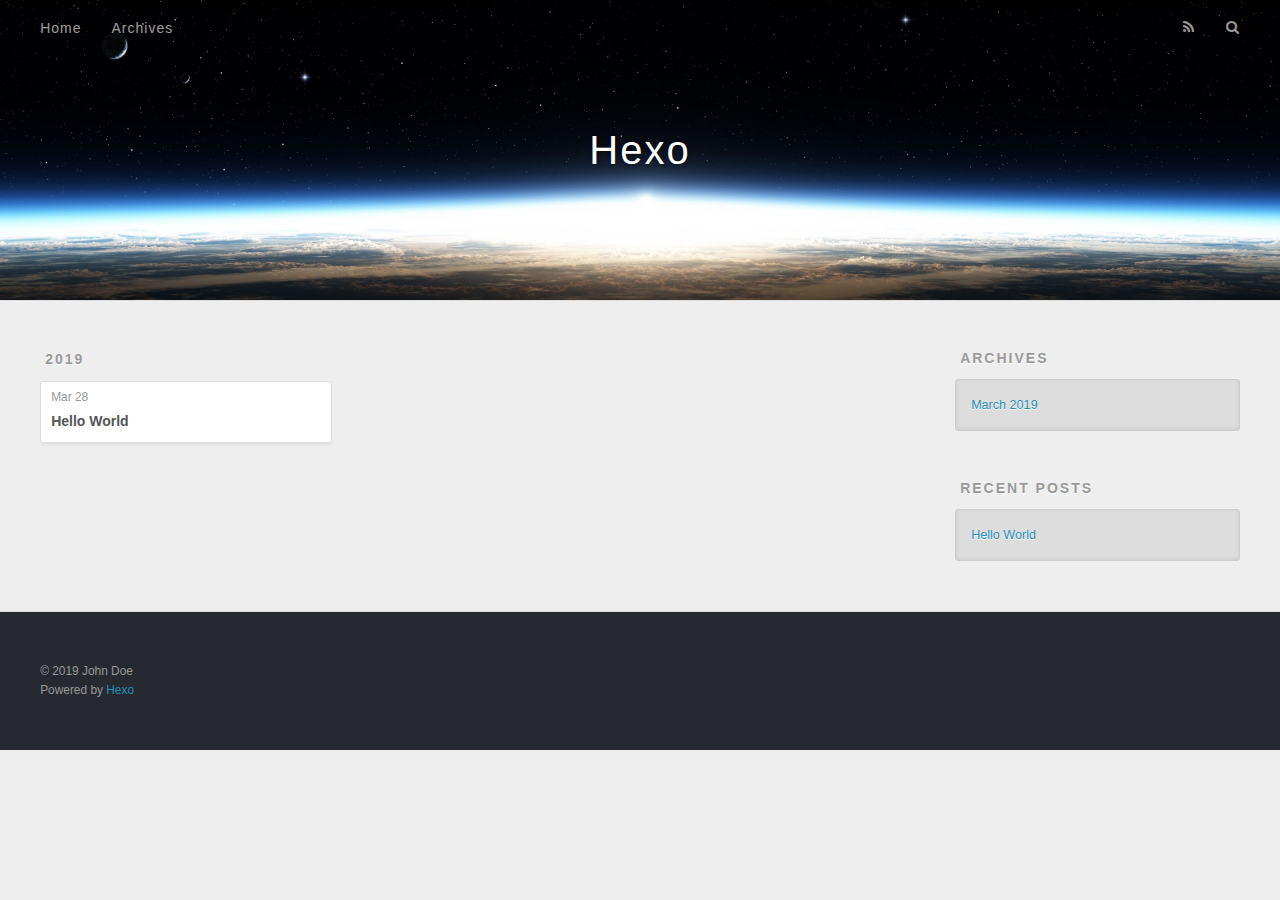
==== archives/index.html @ 934344df "Site updated: 2019-03-28 00:24:39" ====
<!DOCTYPE html>
<html>
<head><meta name="generator" content="Hexo 3.8.0">
  <meta charset="utf-8">
  

  
  <title>Archives | Hexo</title>
  <meta name="viewport" content="width=device-width, initial-scale=1, maximum-scale=1">
  <meta property="og:type" content="website">
<meta property="og:title" content="Hexo">
<meta property="og:url" content="http://yoursite.com/archives/index.html">
<meta property="og:site_name" content="Hexo">
<meta property="og:locale" content="default">
<meta name="twitter:card" content="summary">
<meta name="twitter:title" content="Hexo">
  
    <link rel="alternate" href="/atom.xml" title="Hexo" type="application/atom+xml">
  
  
    <link rel="icon" href="/favicon.png">
  
  
    <link href="//fonts.googleapis.com/css?family=Source+Code+Pro" rel="stylesheet" type="text/css">
  
  <link rel="stylesheet" href="/css/style.css">
</head>
</html>
<body>
  <div id="container">
    <div id="wrap">
      <header id="header">
  <div id="banner"></div>
  <div id="header-outer" class="outer">
    <div id="header-title" class="inner">
      <h1 id="logo-wrap">
        <a href="/" id="logo">Hexo</a>
      </h1>
      
    </div>
    <div id="header-inner" class="inner">
      <nav id="main-nav">
        <a id="main-nav-toggle" class="nav-icon"></a>
        
          <a class="main-nav-link" href="/">Home</a>
        
          <a class="main-nav-link" href="/archives">Archives</a>
        
      </nav>
      <nav id="sub-nav">
        
          <a id="nav-rss-link" class="nav-icon" href="/atom.xml" title="RSS Feed"></a>
        
        <a id="nav-search-btn" class="nav-icon" title="Search"></a>
      </nav>
      <div id="search-form-wrap">
        <form action="//google.com/search" method="get" accept-charset="UTF-8" class="search-form"><input type="search" name="q" class="search-form-input" placeholder="Search"><button type="submit" class="search-form-submit">&#xF002;</button><input type="hidden" name="sitesearch" value="http://yoursite.com"></form>
      </div>
    </div>
  </div>
</header>
      <div class="outer">
        <section id="main">
  
  
    
    
      
      
      <section class="archives-wrap">
        <div class="archive-year-wrap">
          <a href="/archives/2019" class="archive-year">2019</a>
        </div>
        <div class="archives">
    
    <article class="archive-article archive-type-post">
  <div class="archive-article-inner">
    <header class="archive-article-header">
      <a href="/2019/03/28/hello-world/" class="archive-article-date">
  <time datetime="2019-03-27T16:12:36.417Z" itemprop="datePublished">Mar 28</time>
</a>
      
  
    <h1 itemprop="name">
      <a class="archive-article-title" href="/2019/03/28/hello-world/">Hello World</a>
    </h1>
  

    </header>
  </div>
</article>
  
  
    </div></section>
  


</section>
        
          <aside id="sidebar">
  
    

  
    

  
    
  
    
  <div class="widget-wrap">
    <h3 class="widget-title">Archives</h3>
    <div class="widget">
      <ul class="archive-list"><li class="archive-list-item"><a class="archive-list-link" href="/archives/2019/03/">March 2019</a></li></ul>
    </div>
  </div>


  
    
  <div class="widget-wrap">
    <h3 class="widget-title">Recent Posts</h3>
    <div class="widget">
      <ul>
        
          <li>
            <a href="/2019/03/28/hello-world/">Hello World</a>
          </li>
        
      </ul>
    </div>
  </div>

  
</aside>
        
      </div>
      <footer id="footer">
  
  <div class="outer">
    <div id="footer-info" class="inner">
      &copy; 2019 John Doe<br>
      Powered by <a href="http://hexo.io/" target="_blank">Hexo</a>
    </div>
  </div>
</footer>
    </div>
    <nav id="mobile-nav">
  
    <a href="/" class="mobile-nav-link">Home</a>
  
    <a href="/archives" class="mobile-nav-link">Archives</a>
  
</nav>
    

<script src="//ajax.googleapis.com/ajax/libs/jquery/2.0.3/jquery.min.js"></script>


  <link rel="stylesheet" href="/fancybox/jquery.fancybox.css">
  <script src="/fancybox/jquery.fancybox.pack.js"></script>


<script src="/js/script.js"></script>



  </div>
</body>
</html>
---- css/style.css ----
body {
  width: 100%;
}
body:before,
body:after {
  content: "";
  display: table;
}
body:after {
  clear: both;
}
html,
body,
div,
span,
applet,
object,
iframe,
h1,
h2,
h3,
h4,
h5,
h6,
p,
blockquote,
pre,
a,
abbr,
acronym,
address,
big,
cite,
code,
del,
dfn,
em,
img,
ins,
kbd,
q,
s,
samp,
small,
strike,
strong,
sub,
sup,
tt,
var,
dl,
dt,
dd,
ol,
ul,
li,
fieldset,
form,
label,
legend,
table,
caption,
tbody,
tfoot,
thead,
tr,
th,
td {
  margin: 0;
  padding: 0;
  border: 0;
  outline: 0;
  font-weight: inherit;
  font-style: inherit;
  font-family: inherit;
  font-size: 100%;
  vertical-align: baseline;
}
body {
  line-height: 1;
  color: #000;
  background: #fff;
}
ol,
ul {
  list-style: none;
}
table {
  border-collapse: separate;
  border-spacing: 0;
  vertical-align: middle;
}
caption,
th,
td {
  text-align: left;
  font-weight: normal;
  vertical-align: middle;
}
a img {
  border: none;
}
input,
button {
  margin: 0;
  padding: 0;
}
input::-moz-focus-inner,
button::-moz-focus-inner {
  border: 0;
  padding: 0;
}
@font-face {
  font-family: FontAwesome;
  font-style: normal;
  font-weight: normal;
  src: url("fonts/fontawesome-webfont.eot?v=#4.0.3");
  src: url("fonts/fontawesome-webfont.eot?#iefix&v=#4.0.3") format("embedded-opentype"), url("fonts/fontawesome-webfont.woff?v=#4.0.3") format("woff"), url("fonts/fontawesome-webfont.ttf?v=#4.0.3") format("truetype"), url("fonts/fontawesome-webfont.svg#fontawesomeregular?v=#4.0.3") format("svg");
}
html,
body,
#container {
  height: 100%;
}
body {
  background: #eee;
  font: 14px -apple-system, BlinkMacSystemFont, "Segoe UI", "Roboto", "Oxygen", "Ubuntu", "Cantarell", "Fira Sans", "Droid Sans", "Helvetica Neue", sans-serif;
  -webkit-text-size-adjust: 100%;
}
.outer {
  max-width: 1220px;
  margin: 0 auto;
  padding: 0 20px;
}
.outer:before,
.outer:after {
  content: "";
  display: table;
}
.outer:after {
  clear: both;
}
.inner {
  display: inline;
  float: left;
  width: 98.33333333333333%;
  margin: 0 0.833333333333333%;
}
.left,
.alignleft {
  float: left;
}
.right,
.alignright {
  float: right;
}
.clear {
  clear: both;
}
#container {
  position: relative;
}
.mobile-nav-on {
  overflow: hidden;
}
#wrap {
  height: 100%;
  width: 100%;
  position: absolute;
  top: 0;
  left: 0;
  -webkit-transition: 0.2s ease-out;
  -moz-transition: 0.2s ease-out;
  -ms-transition: 0.2s ease-out;
  transition: 0.2s ease-out;
  z-index: 1;
  background: #eee;
}
.mobile-nav-on #wrap {
  left: 280px;
}
@media screen and (min-width: 768px) {
  #main {
    display: inline;
    float: left;
    width: 73.33333333333333%;
    margin: 0 0.833333333333333%;
  }
}
.article-date,
.article-category-link,
.archive-year,
.widget-title {
  text-decoration: none;
  text-transform: uppercase;
  letter-spacing: 2px;
  color: #999;
  margin-bottom: 1em;
  margin-left: 5px;
  line-height: 1em;
  text-shadow: 0 1px #fff;
  font-weight: bold;
}
.article-inner,
.archive-article-inner {
  background: #fff;
  -webkit-box-shadow: 1px 2px 3px #ddd;
  box-shadow: 1px 2px 3px #ddd;
  border: 1px solid #ddd;
  border-radius: 3px;
}
.article-entry h1,
.widget h1 {
  font-size: 2em;
}
.article-entry h2,
.widget h2 {
  font-size: 1.5em;
}
.article-entry h3,
.widget h3 {
  font-size: 1.3em;
}
.article-entry h4,
.widget h4 {
  font-size: 1.2em;
}
.article-entry h5,
.widget h5 {
  font-size: 1em;
}
.article-entry h6,
.widget h6 {
  font-size: 1em;
  color: #999;
}
.article-entry hr,
.widget hr {
  border: 1px dashed #ddd;
}
.article-entry strong,
.widget strong {
  font-weight: bold;
}
.article-entry em,
.widget em,
.article-entry cite,
.widget cite {
  font-style: italic;
}
.article-entry sup,
.widget sup,
.article-entry sub,
.widget sub {
  font-size: 0.75em;
  line-height: 0;
  position: relative;
  vertical-align: baseline;
}
.article-entry sup,
.widget sup {
  top: -0.5em;
}
.article-entry sub,
.widget sub {
  bottom: -0.2em;
}
.article-entry small,
.widget small {
  font-size: 0.85em;
}
.article-entry acronym,
.widget acronym,
.article-entry abbr,
.widget abbr {
  border-bottom: 1px dotted;
}
.article-entry ul,
.widget ul,
.article-entry ol,
.widget ol,
.article-entry dl,
.widget dl {
  margin: 0 20px;
  line-height: 1.6em;
}
.article-entry ul ul,
.widget ul ul,
.article-entry ol ul,
.widget ol ul,
.article-entry ul ol,
.widget ul ol,
.article-entry ol ol,
.widget ol ol {
  margin-top: 0;
  margin-bottom: 0;
}
.article-entry ul,
.widget ul {
  list-style: disc;
}
.article-entry ol,
.widget ol {
  list-style: decimal;
}
.article-entry dt,
.widget dt {
  font-weight: bold;
}
#header {
  height: 300px;
  position: relative;
  border-bottom: 1px solid #ddd;
}
#header:before,
#header:after {
  content: "";
  position: absolute;
  left: 0;
  right: 0;
  height: 40px;
}
#header:before {
  top: 0;
  background: -webkit-linear-gradient(rgba(0,0,0,0.2), transparent);
  background: -moz-linear-gradient(rgba(0,0,0,0.2), transparent);
  background: -ms-linear-gradient(rgba(0,0,0,0.2), transparent);
  background: linear-gradient(rgba(0,0,0,0.2), transparent);
}
#header:after {
  bottom: 0;
  background: -webkit-linear-gradient(transparent, rgba(0,0,0,0.2));
  background: -moz-linear-gradient(transparent, rgba(0,0,0,0.2));
  background: -ms-linear-gradient(transparent, rgba(0,0,0,0.2));
  background: linear-gradient(transparent, rgba(0,0,0,0.2));
}
#header-outer {
  height: 100%;
  position: relative;
}
#header-inner {
  position: relative;
  overflow: hidden;
}
#banner {
  position: absolute;
  top: 0;
  left: 0;
  width: 100%;
  height: 100%;
  background: url("images/banner.jpg") center #000;
  -webkit-background-size: cover;
  -moz-background-size: cover;
  background-size: cover;
  z-index: -1;
}
#header-title {
  text-align: center;
  height: 40px;
  position: absolute;
  top: 50%;
  left: 0;
  margin-top: -20px;
}
#logo,
#subtitle {
  text-decoration: none;
  color: #fff;
  font-weight: 300;
  text-shadow: 0 1px 4px rgba(0,0,0,0.3);
}
#logo {
  font-size: 40px;
  line-height: 40px;
  letter-spacing: 2px;
}
#subtitle {
  font-size: 16px;
  line-height: 16px;
  letter-spacing: 1px;
}
#subtitle-wrap {
  margin-top: 16px;
}
#main-nav {
  float: left;
  margin-left: -15px;
}
.nav-icon,
.main-nav-link {
  float: left;
  color: #fff;
  opacity: 0.6;
  text-decoration: none;
  text-shadow: 0 1px rgba(0,0,0,0.2);
  -webkit-transition: opacity 0.2s;
  -moz-transition: opacity 0.2s;
  -ms-transition: opacity 0.2s;
  transition: opacity 0.2s;
  display: block;
  padding: 20px 15px;
}
.nav-icon:hover,
.main-nav-link:hover {
  opacity: 1;
}
.nav-icon {
  font-family: FontAwesome;
  text-align: center;
  font-size: 14px;
  width: 14px;
  height: 14px;
  padding: 20px 15px;
  position: relative;
  cursor: pointer;
}
.main-nav-link {
  font-weight: 300;
  letter-spacing: 1px;
}
@media screen and (max-width: 479px) {
  .main-nav-link {
    display: none;
  }
}
#main-nav-toggle {
  display: none;
}
#main-nav-toggle:before {
  content: "\f0c9";
}
@media screen and (max-width: 479px) {
  #main-nav-toggle {
    display: block;
  }
}
#sub-nav {
  float: right;
  margin-right: -15px;
}
#nav-rss-link:before {
  content: "\f09e";
}
#nav-search-btn:before {
  content: "\f002";
}
#search-form-wrap {
  position: absolute;
  top: 15px;
  width: 150px;
  height: 30px;
  right: -150px;
  opacity: 0;
  -webkit-transition: 0.2s ease-out;
  -moz-transition: 0.2s ease-out;
  -ms-transition: 0.2s ease-out;
  transition: 0.2s ease-out;
}
#search-form-wrap.on {
  opacity: 1;
  right: 0;
}
@media screen and (max-width: 479px) {
  #search-form-wrap {
    width: 100%;
    right: -100%;
  }
}
.search-form {
  position: absolute;
  top: 0;
  left: 0;
  right: 0;
  background: #fff;
  padding: 5px 15px;
  border-radius: 15px;
  -webkit-box-shadow: 0 0 10px rgba(0,0,0,0.3);
  box-shadow: 0 0 10px rgba(0,0,0,0.3);
}
.search-form-input {
  border: none;
  background: none;
  color: #555;
  width: 100%;
  font: 13px -apple-system, BlinkMacSystemFont, "Segoe UI", "Roboto", "Oxygen", "Ubuntu", "Cantarell", "Fira Sans", "Droid Sans", "Helvetica Neue", sans-serif;
  outline: none;
}
.search-form-input::-webkit-search-results-decoration,
.search-form-input::-webkit-search-cancel-button {
  -webkit-appearance: none;
}
.search-form-submit {
  position: absolute;
  top: 50%;
  right: 10px;
  margin-top: -7px;
  font: 13px FontAwesome;
  border: none;
  background: none;
  color: #bbb;
  cursor: pointer;
}
.search-form-submit:hover,
.search-form-submit:focus {
  color: #777;
}
.article {
  margin: 50px 0;
}
.article-inner {
  overflow: hidden;
}
.article-meta:before,
.article-meta:after {
  content: "";
  display: table;
}
.article-meta:after {
  clear: both;
}
.article-date {
  float: left;
}
.article-category {
  float: left;
  line-height: 1em;
  color: #ccc;
  text-shadow: 0 1px #fff;
  margin-left: 8px;
}
.article-category:before {
  content: "\2022";
}
.article-category-link {
  margin: 0 12px 1em;
}
.article-header {
  padding: 20px 20px 0;
}
.article-title {
  text-decoration: none;
  font-size: 2em;
  font-weight: bold;
  color: #555;
  line-height: 1.1em;
  -webkit-transition: color 0.2s;
  -moz-transition: color 0.2s;
  -ms-transition: color 0.2s;
  transition: color 0.2s;
}
a.article-title:hover {
  color: #258fb8;
}
.article-entry {
  color: #555;
  padding: 0 20px;
}
.article-entry:before,
.article-entry:after {
  content: "";
  display: table;
}
.article-entry:after {
  clear: both;
}
.article-entry p,
.article-entry table {
  line-height: 1.6em;
  margin: 1.6em 0;
}
.article-entry h1,
.article-entry h2,
.article-entry h3,
.article-entry h4,
.article-entry h5,
.article-entry h6 {
  font-weight: bold;
}
.article-entry h1,
.article-entry h2,
.article-entry h3,
.article-entry h4,
.article-entry h5,
.article-entry h6 {
  line-height: 1.1em;
  margin: 1.1em 0;
}
.article-entry a {
  color: #258fb8;
  text-decoration: none;
}
.article-entry a:hover {
  text-decoration: underline;
}
.article-entry ul,
.article-entry ol,
.article-entry dl {
  margin-top: 1.6em;
  margin-bottom: 1.6em;
}
.article-entry img,
.article-entry video {
  max-width: 100%;
  height: auto;
  display: block;
  margin: auto;
}
.article-entry iframe {
  border: none;
}
.article-entry table {
  width: 100%;
  border-collapse: collapse;
  border-spacing: 0;
}
.article-entry th {
  font-weight: bold;
  border-bottom: 3px solid #ddd;
  padding-bottom: 0.5em;
}
.article-entry td {
  border-bottom: 1px solid #ddd;
  padding: 10px 0;
}
.article-entry blockquote {
  font-family: Georgia, "Times New Roman", serif;
  font-size: 1.4em;
  margin: 1.6em 20px;
  text-align: center;
}
.article-entry blockquote footer {
  font-size: 14px;
  margin: 1.6em 0;
  font-family: -apple-system, BlinkMacSystemFont, "Segoe UI", "Roboto", "Oxygen", "Ubuntu", "Cantarell", "Fira Sans", "Droid Sans", "Helvetica Neue", sans-serif;
}
.article-entry blockquote footer cite:before {
  content: "—";
  padding: 0 0.5em;
}
.article-entry .pullquote {
  text-align: left;
  width: 45%;
  margin: 0;
}
.article-entry .pullquote.left {
  margin-left: 0.5em;
  margin-right: 1em;
}
.article-entry .pullquote.right {
  margin-right: 0.5em;
  margin-left: 1em;
}
.article-entry .caption {
  color: #999;
  display: block;
  font-size: 0.9em;
  margin-top: 0.5em;
  position: relative;
  text-align: center;
}
.article-entry .video-container {
  position: relative;
  padding-top: 56.25%;
  height: 0;
  overflow: hidden;
}
.article-entry .video-container iframe,
.article-entry .video-container object,
.article-entry .video-container embed {
  position: absolute;
  top: 0;
  left: 0;
  width: 100%;
  height: 100%;
  margin-top: 0;
}
.article-more-link a {
  display: inline-block;
  line-height: 1em;
  padding: 6px 15px;
  border-radius: 15px;
  background: #eee;
  color: #999;
  text-shadow: 0 1px #fff;
  text-decoration: none;
}
.article-more-link a:hover {
  background: #258fb8;
  color: #fff;
  text-decoration: none;
  text-shadow: 0 1px #1e7293;
}
.article-footer {
  font-size: 0.85em;
  line-height: 1.6em;
  border-top: 1px solid #ddd;
  padding-top: 1.6em;
  margin: 0 20px 20px;
}
.article-footer:before,
.article-footer:after {
  content: "";
  display: table;
}
.article-footer:after {
  clear: both;
}
.article-footer a {
  color: #999;
  text-decoration: none;
}
.article-footer a:hover {
  color: #555;
}
.article-tag-list-item {
  float: left;
  margin-right: 10px;
}
.article-tag-list-link:before {
  content: "#";
}
.article-comment-link {
  float: right;
}
.article-comment-link:before {
  content: "\f075";
  font-family: FontAwesome;
  padding-right: 8px;
}
.article-share-link {
  cursor: pointer;
  float: right;
  margin-left: 20px;
}
.article-share-link:before {
  content: "\f064";
  font-family: FontAwesome;
  padding-right: 6px;
}
#article-nav {
  position: relative;
}
#article-nav:before,
#article-nav:after {
  content: "";
  display: table;
}
#article-nav:after {
  clear: both;
}
@media screen and (min-width: 768px) {
  #article-nav {
    margin: 50px 0;
  }
  #article-nav:before {
    width: 8px;
    height: 8px;
    position: absolute;
    top: 50%;
    left: 50%;
    margin-top: -4px;
    margin-left: -4px;
    content: "";
    border-radius: 50%;
    background: #ddd;
    -webkit-box-shadow: 0 1px 2px #fff;
    box-shadow: 0 1px 2px #fff;
  }
}
.article-nav-link-wrap {
  text-decoration: none;
  text-shadow: 0 1px #fff;
  color: #999;
  -webkit-box-sizing: border-box;
  -moz-box-sizing: border-box;
  box-sizing: border-box;
  margin-top: 50px;
  text-align: center;
  display: block;
}
.article-nav-link-wrap:hover {
  color: #555;
}
@media screen and (min-width: 768px) {
  .article-nav-link-wrap {
    width: 50%;
    margin-top: 0;
  }
}
@media screen and (min-width: 768px) {
  #article-nav-newer {
    float: left;
    text-align: right;
    padding-right: 20px;
  }
}
@media screen and (min-width: 768px) {
  #article-nav-older {
    float: right;
    text-align: left;
    padding-left: 20px;
  }
}
.article-nav-caption {
  text-transform: uppercase;
  letter-spacing: 2px;
  color: #ddd;
  line-height: 1em;
  font-weight: bold;
}
#article-nav-newer .article-nav-caption {
  margin-right: -2px;
}
.article-nav-title {
  font-size: 0.85em;
  line-height: 1.6em;
  margin-top: 0.5em;
}
.article-share-box {
  position: absolute;
  display: none;
  background: #fff;
  -webkit-box-shadow: 1px 2px 10px rgba(0,0,0,0.2);
  box-shadow: 1px 2px 10px rgba(0,0,0,0.2);
  border-radius: 3px;
  margin-left: -145px;
  overflow: hidden;
  z-index: 1;
}
.article-share-box.on {
  display: block;
}
.article-share-input {
  width: 100%;
  background: none;
  -webkit-box-sizing: border-box;
  -moz-box-sizing: border-box;
  box-sizing: border-box;
  font: 14px -apple-system, BlinkMacSystemFont, "Segoe UI", "Roboto", "Oxygen", "Ubuntu", "Cantarell", "Fira Sans", "Droid Sans", "Helvetica Neue", sans-serif;
  padding: 0 15px;
  color: #555;
  outline: none;
  border: 1px solid #ddd;
  border-radius: 3px 3px 0 0;
  height: 36px;
  line-height: 36px;
}
.article-share-links {
  background: #eee;
}
.article-share-links:before,
.article-share-links:after {
  content: "";
  display: table;
}
.article-share-links:after {
  clear: both;
}
.article-share-twitter,
.article-share-facebook,
.article-share-pinterest,
.article-share-google {
  width: 50px;
  height: 36px;
  display: block;
  float: left;
  position: relative;
  color: #999;
  text-shadow: 0 1px #fff;
}
.article-share-twitter:before,
.article-share-facebook:before,
.article-share-pinterest:before,
.article-share-google:before {
  font-size: 20px;
  font-family: FontAwesome;
  width: 20px;
  height: 20px;
  position: absolute;
  top: 50%;
  left: 50%;
  margin-top: -10px;
  margin-left: -10px;
  text-align: center;
}
.article-share-twitter:hover,
.article-share-facebook:hover,
.article-share-pinterest:hover,
.article-share-google:hover {
  color: #fff;
}
.article-share-twitter:before {
  content: "\f099";
}
.article-share-twitter:hover {
  background: #00aced;
  text-shadow: 0 1px #008abe;
}
.article-share-facebook:before {
  content: "\f09a";
}
.article-share-facebook:hover {
  background: #3b5998;
  text-shadow: 0 1px #2f477a;
}
.article-share-pinterest:before {
  content: "\f0d2";
}
.article-share-pinterest:hover {
  background: #cb2027;
  text-shadow: 0 1px #a21a1f;
}
.article-share-google:before {
  content: "\f0d5";
}
.article-share-google:hover {
  background: #dd4b39;
  text-shadow: 0 1px #be3221;
}
.article-gallery {
  background: #000;
  position: relative;
}
.article-gallery-photos {
  position: relative;
  overflow: hidden;
}
.article-gallery-img {
  display: none;
  max-width: 100%;
}
.article-gallery-img:first-child {
  display: block;
}
.article-gallery-img.loaded {
  position: absolute;
  display: block;
}
.article-gallery-img img {
  display: block;
  max-width: 100%;
  margin: 0 auto;
}
#comments {
  background: #fff;
  -webkit-box-shadow: 1px 2px 3px #ddd;
  box-shadow: 1px 2px 3px #ddd;
  padding: 20px;
  border: 1px solid #ddd;
  border-radius: 3px;
  margin: 50px 0;
}
#comments a {
  color: #258fb8;
}
.archives-wrap {
  margin: 50px 0;
}
.archives:before,
.archives:after {
  content: "";
  display: table;
}
.archives:after {
  clear: both;
}
.archive-year-wrap {
  margin-bottom: 1em;
}
.archives {
  -webkit-column-gap: 10px;
  -moz-column-gap: 10px;
  column-gap: 10px;
}
@media screen and (min-width: 480px) and (max-width: 767px) {
  .archives {
    -webkit-column-count: 2;
    -moz-column-count: 2;
    column-count: 2;
  }
}
@media screen and (min-width: 768px) {
  .archives {
    -webkit-column-count: 3;
    -moz-column-count: 3;
    column-count: 3;
  }
}
.archive-article {
  -webkit-column-break-inside: avoid;
  page-break-inside: avoid;
  overflow: hidden;
  break-inside: avoid-column;
}
.archive-article-inner {
  padding: 10px;
  margin-bottom: 15px;
}
.archive-article-title {
  text-decoration: none;
  font-weight: bold;
  color: #555;
  -webkit-transition: color 0.2s;
  -moz-transition: color 0.2s;
  -ms-transition: color 0.2s;
  transition: color 0.2s;
  line-height: 1.6em;
}
.archive-article-title:hover {
  color: #258fb8;
}
.archive-article-footer {
  margin-top: 1em;
}
.archive-article-date {
  color: #999;
  text-decoration: none;
  font-size: 0.85em;
  line-height: 1em;
  margin-bottom: 0.5em;
  display: block;
}
#page-nav {
  margin: 50px auto;
  background: #fff;
  -webkit-box-shadow: 1px 2px 3px #ddd;
  box-shadow: 1px 2px 3px #ddd;
  border: 1px solid #ddd;
  border-radius: 3px;
  text-align: center;
  color: #999;
  overflow: hidden;
}
#page-nav:before,
#page-nav:after {
  content: "";
  display: table;
}
#page-nav:after {
  clear: both;
}
#page-nav a,
#page-nav span {
  padding: 10px 20px;
  line-height: 1;
  height: 2ex;
}
#page-nav a {
  color: #999;
  text-decoration: none;
}
#page-nav a:hover {
  background: #999;
  color: #fff;
}
#page-nav .prev {
  float: left;
}
#page-nav .next {
  float: right;
}
#page-nav .page-number {
  display: inline-block;
}
@media screen and (max-width: 479px) {
  #page-nav .page-number {
    display: none;
  }
}
#page-nav .current {
  color: #555;
  font-weight: bold;
}
#page-nav .space {
  color: #ddd;
}
#footer {
  background: #262a30;
  padding: 50px 0;
  border-top: 1px solid #ddd;
  color: #999;
}
#footer a {
  color: #258fb8;
  text-decoration: none;
}
#footer a:hover {
  text-decoration: underline;
}
#footer-info {
  line-height: 1.6em;
  font-size: 0.85em;
}
.article-entry pre,
.article-entry .highlight {
  background: #2d2d2d;
  margin: 0 -20px;
  padding: 15px 20px;
  border-style: solid;
  border-color: #ddd;
  border-width: 1px 0;
  overflow: auto;
  color: #ccc;
  line-height: 22.400000000000002px;
}
.article-entry .highlight .gutter pre,
.article-entry .gist .gist-file .gist-data .line-numbers {
  color: #666;
  font-size: 0.85em;
}
.article-entry pre,
.article-entry code {
  font-family: "Source Code Pro", Consolas, Monaco, Menlo, Consolas, monospace;
}
.article-entry code {
  background: #eee;
  text-shadow: 0 1px #fff;
  padding: 0 0.3em;
}
.article-entry pre code {
  background: none;
  text-shadow: none;
  padding: 0;
}
.article-entry .highlight pre {
  border: none;
  margin: 0;
  padding: 0;
}
.article-entry .highlight table {
  margin: 0;
  width: auto;
}
.article-entry .highlight td {
  border: none;
  padding: 0;
}
.article-entry .highlight figcaption {
  font-size: 0.85em;
  color: #999;
  line-height: 1em;
  margin-bottom: 1em;
}
.article-entry .highlight figcaption:before,
.article-entry .highlight figcaption:after {
  content: "";
  display: table;
}
.article-entry .highlight figcaption:after {
  clear: both;
}
.article-entry .highlight figcaption a {
  float: right;
}
.article-entry .highlight .gutter pre {
  text-align: right;
  padding-right: 20px;
}
.article-entry .highlight .line {
  height: 22.400000000000002px;
}
.article-entry .highlight .line.marked {
  background: #515151;
}
.article-entry .gist {
  margin: 0 -20px;
  border-style: solid;
  border-color: #ddd;
  border-width: 1px 0;
  background: #2d2d2d;
  padding: 15px 20px 15px 0;
}
.article-entry .gist .gist-file {
  border: none;
  font-family: "Source Code Pro", Consolas, Monaco, Menlo, Consolas, monospace;
  margin: 0;
}
.article-entry .gist .gist-file .gist-data {
  background: none;
  border: none;
}
.article-entry .gist .gist-file .gist-data .line-numbers {
  background: none;
  border: none;
  padding: 0 20px 0 0;
}
.article-entry .gist .gist-file .gist-data .line-data {
  padding: 0 !important;
}
.article-entry .gist .gist-file .highlight {
  margin: 0;
  padding: 0;
  border: none;
}
.article-entry .gist .gist-file .gist-meta {
  background: #2d2d2d;
  color: #999;
  font: 0.85em -apple-system, BlinkMacSystemFont, "Segoe UI", "Roboto", "Oxygen", "Ubuntu", "Cantarell", "Fira Sans", "Droid Sans", "Helvetica Neue", sans-serif;
  text-shadow: 0 0;
  padding: 0;
  margin-top: 1em;
  margin-left: 20px;
}
.article-entry .gist .gist-file .gist-meta a {
  color: #258fb8;
  font-weight: normal;
}
.article-entry .gist .gist-file .gist-meta a:hover {
  text-decoration: underline;
}
pre .comment,
pre .title {
  color: #999;
}
pre .variable,
pre .attribute,
pre .tag,
pre .regexp,
pre .ruby .constant,
pre .xml .tag .title,
pre .xml .pi,
pre .xml .doctype,
pre .html .doctype,
pre .css .id,
pre .css .class,
pre .css .pseudo {
  color: #f2777a;
}
pre .number,
pre .preprocessor,
pre .built_in,
pre .literal,
pre .params,
pre .constant {
  color: #f99157;
}
pre .class,
pre .ruby .class .title,
pre .css .rules .attribute {
  color: #9c9;
}
pre .string,
pre .value,
pre .inheritance,
pre .header,
pre .ruby .symbol,
pre .xml .cdata {
  color: #9c9;
}
pre .css .hexcolor {
  color: #6cc;
}
pre .function,
pre .python .decorator,
pre .python .title,
pre .ruby .function .title,
pre .ruby .title .keyword,
pre .perl .sub,
pre .javascript .title,
pre .coffeescript .title {
  color: #69c;
}
pre .keyword,
pre .javascript .function {
  color: #c9c;
}
@media screen and (max-width: 479px) {
  #mobile-nav {
    position: absolute;
    top: 0;
    left: 0;
    width: 280px;
    height: 100%;
    background: #191919;
    border-right: 1px solid #fff;
  }
}
@media screen and (max-width: 479px) {
  .mobile-nav-link {
    display: block;
    color: #999;
    text-decoration: none;
    padding: 15px 20px;
    font-weight: bold;
  }
  .mobile-nav-link:hover {
    color: #fff;
  }
}
@media screen and (min-width: 768px) {
  #sidebar {
    display: inline;
    float: left;
    width: 23.333333333333332%;
    margin: 0 0.833333333333333%;
  }
}
.widget-wrap {
  margin: 50px 0;
}
.widget {
  color: #777;
  text-shadow: 0 1px #fff;
  background: #ddd;
  -webkit-box-shadow: 0 -1px 4px #ccc inset;
  box-shadow: 0 -1px 4px #ccc inset;
  border: 1px solid #ccc;
  padding: 15px;
  border-radius: 3px;
}
.widget a {
  color: #258fb8;
  text-decoration: none;
}
.widget a:hover {
  text-decoration: underline;
}
.widget ul ul,
.widget ol ul,
.widget dl ul,
.widget ul ol,
.widget ol ol,
.widget dl ol,
.widget ul dl,
.widget ol dl,
.widget dl dl {
  margin-left: 15px;
  list-style: disc;
}
.widget {
  line-height: 1.6em;
  word-wrap: break-word;
  font-size: 0.9em;
}
.widget ul,
.widget ol {
  list-style: none;
  margin: 0;
}
.widget ul ul,
.widget ol ul,
.widget ul ol,
.widget ol ol {
  margin: 0 20px;
}
.widget ul ul,
.widget ol ul {
  list-style: disc;
}
.widget ul ol,
.widget ol ol {
  list-style: decimal;
}
.category-list-count,
.tag-list-count,
.archive-list-count {
  padding-left: 5px;
  color: #999;
  font-size: 0.85em;
}
.category-list-count:before,
.tag-list-count:before,
.archive-list-count:before {
  content: "(";
}
.category-list-count:after,
.tag-list-count:after,
.archive-list-count:after {
  content: ")";
}
.tagcloud a {
  margin-right: 5px;
  display: inline-block;
}
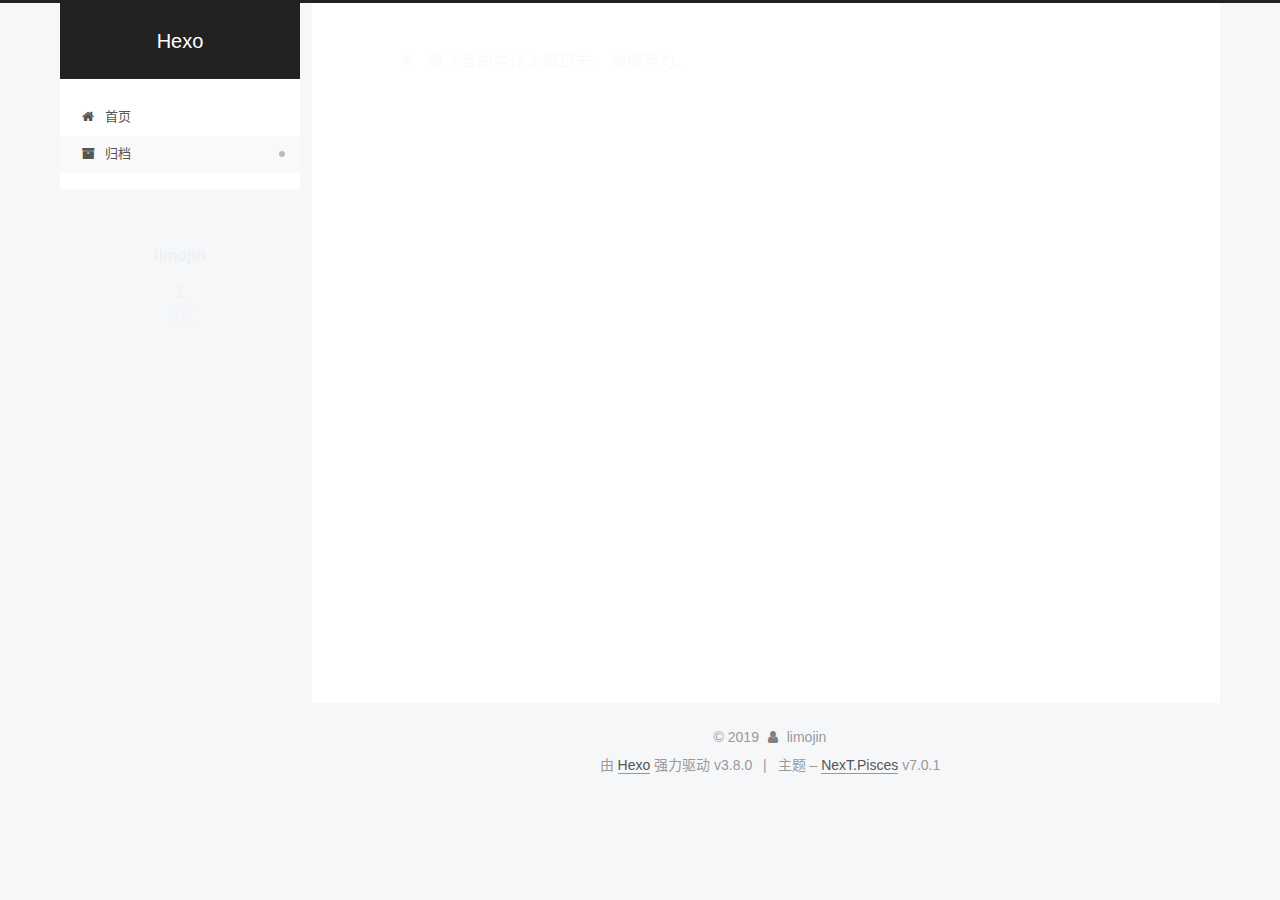
==== commit 26cee906: "Site updated: 2019-03-28 00:46:46" ====
--- a/archives/index.html
+++ b/archives/index.html
@@ -1,170 +1,603 @@
 <!DOCTYPE html>
-<html>
+
+
+
+
+
+
+
+
+
+
+
+
+  
+
+
+<html class="theme-next pisces use-motion" lang="zh-CN">
 <head><meta name="generator" content="Hexo 3.8.0">
-  <meta charset="utf-8">
-  
-
-  
-  <title>Archives | Hexo</title>
-  <meta name="viewport" content="width=device-width, initial-scale=1, maximum-scale=1">
+  <meta charset="UTF-8">
+<meta http-equiv="X-UA-Compatible" content="IE=edge">
+<meta name="viewport" content="width=device-width, initial-scale=1, maximum-scale=2">
+<meta name="theme-color" content="#222">
+
+
+
+
+
+
+
+
+
+
+
+
+
+
+
+
+
+
+
+
+
+
+
+
+<link rel="stylesheet" href="/lib/font-awesome/css/font-awesome.min.css?v=4.6.2">
+
+<link rel="stylesheet" href="/css/main.css?v=7.0.1">
+
+
+  <link rel="apple-touch-icon" sizes="180x180" href="/images/apple-touch-icon-next.png?v=7.0.1">
+
+
+  <link rel="icon" type="image/png" sizes="32x32" href="/images/favicon-32x32-next.png?v=7.0.1">
+
+
+  <link rel="icon" type="image/png" sizes="16x16" href="/images/favicon-16x16-next.png?v=7.0.1">
+
+
+  <link rel="mask-icon" href="/images/logo.svg?v=7.0.1" color="#222">
+
+
+
+
+
+
+
+<script id="hexo.configurations">
+  var NexT = window.NexT || {};
+  var CONFIG = {
+    root: '/',
+    scheme: 'Pisces',
+    version: '7.0.1',
+    sidebar: {"position":"left","display":"post","offset":12,"onmobile":false,"dimmer":false},
+    back2top: true,
+    back2top_sidebar: false,
+    fancybox: false,
+    fastclick: false,
+    lazyload: false,
+    tabs: true,
+    motion: {"enable":true,"async":false,"transition":{"post_block":"fadeIn","post_header":"slideDownIn","post_body":"slideDownIn","coll_header":"slideLeftIn","sidebar":"slideUpIn"}},
+    algolia: {
+      applicationID: '',
+      apiKey: '',
+      indexName: '',
+      hits: {"per_page":10},
+      labels: {"input_placeholder":"Search for Posts","hits_empty":"We didn't find any results for the search: ${query}","hits_stats":"${hits} results found in ${time} ms"}
+    }
+  };
+</script>
+
+
+  
+
+
+
+
   <meta property="og:type" content="website">
 <meta property="og:title" content="Hexo">
 <meta property="og:url" content="http://yoursite.com/archives/index.html">
 <meta property="og:site_name" content="Hexo">
-<meta property="og:locale" content="default">
+<meta property="og:locale" content="zh-CN">
 <meta name="twitter:card" content="summary">
 <meta name="twitter:title" content="Hexo">
-  
-    <link rel="alternate" href="/atom.xml" title="Hexo" type="application/atom+xml">
-  
-  
-    <link rel="icon" href="/favicon.png">
-  
-  
-    <link href="//fonts.googleapis.com/css?family=Source+Code+Pro" rel="stylesheet" type="text/css">
-  
-  <link rel="stylesheet" href="/css/style.css">
+
+
+
+
+
+
+  <link rel="canonical" href="http://yoursite.com/archives/">
+
+
+
+<script id="page.configurations">
+  CONFIG.page = {
+    sidebar: "",
+  };
+</script>
+
+  <title>归档 | Hexo</title>
+  
+
+
+
+
+
+
+
+
+
+
+
+
+  <noscript>
+  <style>
+  .use-motion .motion-element,
+  .use-motion .brand,
+  .use-motion .menu-item,
+  .sidebar-inner,
+  .use-motion .post-block,
+  .use-motion .pagination,
+  .use-motion .comments,
+  .use-motion .post-header,
+  .use-motion .post-body,
+  .use-motion .collection-title { opacity: initial; }
+
+  .use-motion .logo,
+  .use-motion .site-title,
+  .use-motion .site-subtitle {
+    opacity: initial;
+    top: initial;
+  }
+
+  .use-motion .logo-line-before i { left: initial; }
+  .use-motion .logo-line-after i { right: initial; }
+  </style>
+</noscript>
+
 </head>
-</html>
-<body>
-  <div id="container">
-    <div id="wrap">
-      <header id="header">
-  <div id="banner"></div>
-  <div id="header-outer" class="outer">
-    <div id="header-title" class="inner">
-      <h1 id="logo-wrap">
-        <a href="/" id="logo">Hexo</a>
-      </h1>
-      
+
+<body itemscope itemtype="http://schema.org/WebPage" lang="zh-CN">
+
+  
+  
+    
+  
+
+  <div class="container sidebar-position-left page-archive">
+    <div class="headband"></div>
+
+    <header id="header" class="header" itemscope itemtype="http://schema.org/WPHeader">
+      <div class="header-inner"><div class="site-brand-wrapper">
+  <div class="site-meta">
+    
+
+    <div class="custom-logo-site-title">
+      <a href="/" class="brand" rel="start">
+        <span class="logo-line-before"><i></i></span>
+        <span class="site-title">Hexo</span>
+        <span class="logo-line-after"><i></i></span>
+      </a>
     </div>
-    <div id="header-inner" class="inner">
-      <nav id="main-nav">
-        <a id="main-nav-toggle" class="nav-icon"></a>
-        
-          <a class="main-nav-link" href="/">Home</a>
-        
-          <a class="main-nav-link" href="/archives">Archives</a>
-        
-      </nav>
-      <nav id="sub-nav">
-        
-          <a id="nav-rss-link" class="nav-icon" href="/atom.xml" title="RSS Feed"></a>
-        
-        <a id="nav-search-btn" class="nav-icon" title="Search"></a>
-      </nav>
-      <div id="search-form-wrap">
-        <form action="//google.com/search" method="get" accept-charset="UTF-8" class="search-form"><input type="search" name="q" class="search-form-input" placeholder="Search"><button type="submit" class="search-form-submit">&#xF002;</button><input type="hidden" name="sitesearch" value="http://yoursite.com"></form>
+    
+    
+  </div>
+
+  <div class="site-nav-toggle">
+    <button aria-label="切换导航栏">
+      <span class="btn-bar"></span>
+      <span class="btn-bar"></span>
+      <span class="btn-bar"></span>
+    </button>
+  </div>
+</div>
+
+
+
+<nav class="site-nav">
+  
+    <ul id="menu" class="menu">
+      
+        
+        
+        
+          
+          <li class="menu-item menu-item-home">
+
+    
+    
+    
+      
+    
+
+    
+
+    <a href="/" rel="section"><i class="menu-item-icon fa fa-fw fa-home"></i> <br>首页</a>
+
+  </li>
+        
+        
+        
+          
+          <li class="menu-item menu-item-archives menu-item-active">
+
+    
+    
+    
+      
+    
+
+    
+
+    <a href="/archives/" rel="section"><i class="menu-item-icon fa fa-fw fa-archive"></i> <br>归档</a>
+
+  </li>
+
+      
+      
+    </ul>
+  
+
+  
+
+  
+</nav>
+
+
+
+  
+
+
+
+</div>
+    </header>
+
+    
+
+
+    <main id="main" class="main">
+      <div class="main-inner">
+        <div class="content-wrap">
+          
+            
+
+    
+    
+      
+      
+    
+      
+      
+    
+    
+
+  
+
+
+          
+          <div id="content" class="content">
+            
+
+  
+  
+  
+  <div class="post-block archive">
+    <div id="posts" class="posts-collapse">
+      <span class="archive-move-on"></span>
+
+      
+      <span class="archive-page-counter">
+        
+        
+        
+          
+        
+        嗯..! 目前共计 1 篇日志。 继续努力。
+      </span>
+      
+
+      
+
+        
+        
+        
+
+        
+          
+          <div class="collection-title">
+            <h1 class="archive-year" id="archive-year-2019">2019</h1>
+          </div>
+        
+        
+
+        
+
+  <article class="post post-type-normal" itemscope itemtype="http://schema.org/Article">
+    <header class="post-header">
+
+      <h2 class="post-title">
+        
+          <a class="post-title-link" href="/2019/03/28/hello-world/" itemprop="url">
+            
+              <span itemprop="name">Hello World</span>
+            
+          </a>
+        
+      </h2>
+
+      <div class="post-meta">
+        <time class="post-time" itemprop="dateCreated" datetime="2019-03-28T00:12:36+08:00" content="2019-03-28">
+          03-28
+        </time>
       </div>
+
+    </header>
+  </article>
+
+
+
+      
+
     </div>
   </div>
-</header>
-      <div class="outer">
-        <section id="main">
-  
-  
-    
-    
-      
-      
-      <section class="archives-wrap">
-        <div class="archive-year-wrap">
-          <a href="/archives/2019" class="archive-year">2019</a>
+  
+  
+  
+
+  
+
+
+
+          </div>
+          
+
         </div>
-        <div class="archives">
-    
-    <article class="archive-article archive-type-post">
-  <div class="archive-article-inner">
-    <header class="archive-article-header">
-      <a href="/2019/03/28/hello-world/" class="archive-article-date">
-  <time datetime="2019-03-27T16:12:36.417Z" itemprop="datePublished">Mar 28</time>
-</a>
-      
-  
-    <h1 itemprop="name">
-      <a class="archive-article-title" href="/2019/03/28/hello-world/">Hello World</a>
-    </h1>
-  
-
-    </header>
-  </div>
-</article>
-  
-  
-    </div></section>
-  
-
-
-</section>
-        
-          <aside id="sidebar">
-  
-    
-
-  
-    
-
-  
-    
-  
-    
-  <div class="widget-wrap">
-    <h3 class="widget-title">Archives</h3>
-    <div class="widget">
-      <ul class="archive-list"><li class="archive-list-item"><a class="archive-list-link" href="/archives/2019/03/">March 2019</a></li></ul>
+        
+          
+  
+  <div class="sidebar-toggle">
+    <div class="sidebar-toggle-line-wrap">
+      <span class="sidebar-toggle-line sidebar-toggle-line-first"></span>
+      <span class="sidebar-toggle-line sidebar-toggle-line-middle"></span>
+      <span class="sidebar-toggle-line sidebar-toggle-line-last"></span>
     </div>
   </div>
 
-
-  
-    
-  <div class="widget-wrap">
-    <h3 class="widget-title">Recent Posts</h3>
-    <div class="widget">
-      <ul>
-        
-          <li>
-            <a href="/2019/03/28/hello-world/">Hello World</a>
-          </li>
-        
-      </ul>
+  <aside id="sidebar" class="sidebar">
+    <div class="sidebar-inner">
+
+      
+
+      
+
+      <div class="site-overview-wrap sidebar-panel sidebar-panel-active">
+        <div class="site-overview">
+          <div class="site-author motion-element" itemprop="author" itemscope itemtype="http://schema.org/Person">
+            
+              <p class="site-author-name" itemprop="name">limojin</p>
+              <div class="site-description motion-element" itemprop="description"></div>
+          </div>
+
+          
+            <nav class="site-state motion-element">
+              
+                <div class="site-state-item site-state-posts">
+                
+                  <a href="/archives/">
+                
+                    <span class="site-state-item-count">1</span>
+                    <span class="site-state-item-name">日志</span>
+                  </a>
+                </div>
+              
+
+              
+
+              
+            </nav>
+          
+
+          
+
+          
+
+          
+
+          
+
+          
+          
+
+          
+            
+          
+          
+
+        </div>
+      </div>
+
+      
+
+      
+
     </div>
+  </aside>
+  
+
+
+        
+      </div>
+    </main>
+
+    <footer id="footer" class="footer">
+      <div class="footer-inner">
+        <div class="copyright">&copy; <span itemprop="copyrightYear">2019</span>
+  <span class="with-love" id="animate">
+    <i class="fa fa-user"></i>
+  </span>
+  <span class="author" itemprop="copyrightHolder">limojin</span>
+
+  
+
+  
+</div>
+
+
+  <div class="powered-by">由 <a href="https://hexo.io" class="theme-link" rel="noopener" target="_blank">Hexo</a> 强力驱动 v3.8.0</div>
+
+
+
+  <span class="post-meta-divider">|</span>
+
+
+
+  <div class="theme-info">主题 – <a href="https://theme-next.org" class="theme-link" rel="noopener" target="_blank">NexT.Pisces</a> v7.0.1</div>
+
+
+
+
+        
+
+
+
+
+
+
+
+
+        
+      </div>
+    </footer>
+
+    
+      <div class="back-to-top">
+        <i class="fa fa-arrow-up"></i>
+        
+      </div>
+    
+
+    
+
+    
+
+    
   </div>
 
   
-</aside>
-        
-      </div>
-      <footer id="footer">
-  
-  <div class="outer">
-    <div id="footer-info" class="inner">
-      &copy; 2019 John Doe<br>
-      Powered by <a href="http://hexo.io/" target="_blank">Hexo</a>
-    </div>
-  </div>
-</footer>
-    </div>
-    <nav id="mobile-nav">
-  
-    <a href="/" class="mobile-nav-link">Home</a>
-  
-    <a href="/archives" class="mobile-nav-link">Archives</a>
-  
-</nav>
-    
-
-<script src="//ajax.googleapis.com/ajax/libs/jquery/2.0.3/jquery.min.js"></script>
-
-
-  <link rel="stylesheet" href="/fancybox/jquery.fancybox.css">
-  <script src="/fancybox/jquery.fancybox.pack.js"></script>
-
-
-<script src="/js/script.js"></script>
-
-
-
-  </div>
+
+<script>
+  if (Object.prototype.toString.call(window.Promise) !== '[object Function]') {
+    window.Promise = null;
+  }
+</script>
+
+
+
+
+
+
+
+
+
+
+
+
+
+
+
+
+
+
+
+
+
+
+
+
+
+
+  
+  <script src="/lib/jquery/index.js?v=2.1.3"></script>
+
+  
+  <script src="/lib/velocity/velocity.min.js?v=1.2.1"></script>
+
+  
+  <script src="/lib/velocity/velocity.ui.min.js?v=1.2.1"></script>
+
+
+  
+
+
+  <script src="/js/src/utils.js?v=7.0.1"></script>
+
+  <script src="/js/src/motion.js?v=7.0.1"></script>
+
+
+
+  
+  
+
+
+  <script src="/js/src/affix.js?v=7.0.1"></script>
+
+  <script src="/js/src/schemes/pisces.js?v=7.0.1"></script>
+
+
+
+  
+
+  
+
+
+  <script src="/js/src/next-boot.js?v=7.0.1"></script>
+
+
+  
+
+  
+
+  
+
+  
+
+
+
+  
+
+
+
+
+  
+
+  
+
+  
+
+  
+
+  
+
+  
+
+  
+
+  
+
+  
+
+  
+
+  
+
+  
+
+  
+
+  
+
 </body>
-</html>+</html>
--- a/css/main.css
+++ b/css/main.css
@@ -0,0 +1,2776 @@
+/* normalize.css v8.0.1 | MIT License | github.com/necolas/normalize.css */
+html {
+  line-height: 1.15; /* 1 */
+  -webkit-text-size-adjust: 100%; /* 2 */
+}
+body {
+  margin: 0;
+}
+main {
+  display: block;
+}
+h1 {
+  font-size: 2em;
+  margin: 0.67em 0;
+}
+hr {
+  box-sizing: content-box; /* 1 */
+  height: 0; /* 1 */
+  overflow: visible; /* 2 */
+}
+pre {
+  font-family: monospace, monospace; /* 1 */
+  font-size: 1em; /* 2 */
+}
+a {
+  background-color: transparent;
+}
+abbr[title] {
+  border-bottom: none; /* 1 */
+  text-decoration: underline; /* 2 */
+  text-decoration: underline dotted; /* 2 */
+}
+b,
+strong {
+  font-weight: bolder;
+}
+code,
+kbd,
+samp {
+  font-family: monospace, monospace; /* 1 */
+  font-size: 1em; /* 2 */
+}
+small {
+  font-size: 80%;
+}
+sub,
+sup {
+  font-size: 75%;
+  line-height: 0;
+  position: relative;
+  vertical-align: baseline;
+}
+sub {
+  bottom: -0.25em;
+}
+sup {
+  top: -0.5em;
+}
+img {
+  border-style: none;
+}
+button,
+input,
+optgroup,
+select,
+textarea {
+  font-family: inherit; /* 1 */
+  font-size: 100%; /* 1 */
+  line-height: 1.15; /* 1 */
+  margin: 0; /* 2 */
+}
+button,
+input {
+/* 1 */
+  overflow: visible;
+}
+button,
+select {
+/* 1 */
+  text-transform: none;
+}
+button,
+[type="button"],
+[type="reset"],
+[type="submit"] {
+  -webkit-appearance: button;
+}
+button::-moz-focus-inner,
+[type="button"]::-moz-focus-inner,
+[type="reset"]::-moz-focus-inner,
+[type="submit"]::-moz-focus-inner {
+  border-style: none;
+  padding: 0;
+}
+button:-moz-focusring,
+[type="button"]:-moz-focusring,
+[type="reset"]:-moz-focusring,
+[type="submit"]:-moz-focusring {
+  outline: 1px dotted ButtonText;
+}
+fieldset {
+  padding: 0.35em 0.75em 0.625em;
+}
+legend {
+  box-sizing: border-box; /* 1 */
+  color: inherit; /* 2 */
+  display: table; /* 1 */
+  max-width: 100%; /* 1 */
+  padding: 0; /* 3 */
+  white-space: normal; /* 1 */
+}
+progress {
+  vertical-align: baseline;
+}
+textarea {
+  overflow: auto;
+}
+[type="checkbox"],
+[type="radio"] {
+  box-sizing: border-box; /* 1 */
+  padding: 0; /* 2 */
+}
+[type="number"]::-webkit-inner-spin-button,
+[type="number"]::-webkit-outer-spin-button {
+  height: auto;
+}
+[type="search"] {
+  -webkit-appearance: textfield; /* 1 */
+  outline-offset: -2px; /* 2 */
+}
+[type="search"]::-webkit-search-decoration {
+  -webkit-appearance: none;
+}
+::-webkit-file-upload-button {
+  -webkit-appearance: button; /* 1 */
+  font: inherit; /* 2 */
+}
+details {
+  display: block;
+}
+summary {
+  display: list-item;
+}
+template {
+  display: none;
+}
+[hidden] {
+  display: none;
+}
+::selection {
+  background: #262a30;
+  color: #fff;
+}
+body {
+  position: relative;
+  font-family: 'Lato', "PingFang SC", "Microsoft YaHei", sans-serif;
+  font-size: 14px;
+  line-height: 2;
+  color: #555;
+  background: #f5f7f9;
+}
+@media (max-width: 991px) {
+  body {
+    padding-right: 0 !important;
+  }
+}
+@media (min-width: 1200px) {
+  body {
+    font-size: 16px;
+  }
+}
+h1,
+h2,
+h3,
+h4,
+h5,
+h6 {
+  margin: 20px 0 15px;
+  padding: 0;
+  font-weight: bold;
+  line-height: 1.5;
+  font-family: 'Lato', "PingFang SC", "Microsoft YaHei", sans-serif;
+}
+h1 {
+  font-size: 22px;
+}
+h1 code {
+  font-size: 1em;
+}
+@media (max-width: 767px) {
+  h1 {
+    font-size: 18px;
+  }
+  h1 code {
+    font-size: 1em;
+  }
+}
+h2 {
+  font-size: 20px;
+}
+h2 code {
+  font-size: 1em;
+}
+@media (max-width: 767px) {
+  h2 {
+    font-size: 16px;
+  }
+  h2 code {
+    font-size: 1em;
+  }
+}
+h3 {
+  font-size: 18px;
+}
+h3 code {
+  font-size: 1em;
+}
+@media (max-width: 767px) {
+  h3 {
+    font-size: 14px;
+  }
+  h3 code {
+    font-size: 1em;
+  }
+}
+h4 {
+  font-size: 16px;
+}
+h4 code {
+  font-size: 1em;
+}
+@media (max-width: 767px) {
+  h4 {
+    font-size: 12px;
+  }
+  h4 code {
+    font-size: 1em;
+  }
+}
+h5 {
+  font-size: 14px;
+}
+h5 code {
+  font-size: 1em;
+}
+@media (max-width: 767px) {
+  h5 {
+    font-size: 10px;
+  }
+  h5 code {
+    font-size: 1em;
+  }
+}
+h6 {
+  font-size: 12px;
+}
+h6 code {
+  font-size: 1em;
+}
+@media (max-width: 767px) {
+  h6 {
+    font-size: 8px;
+  }
+  h6 code {
+    font-size: 1em;
+  }
+}
+p {
+  margin: 0 0 20px 0;
+}
+a,
+span.exturl {
+  overflow-wrap: break-word;
+  word-wrap: break-word;
+  background-color: transparent;
+  color: #555;
+  text-decoration: none;
+  outline: none;
+  border-bottom: 1px solid #999;
+  cursor: pointer;
+}
+a:hover,
+span.exturl:hover {
+  color: #222;
+  border-bottom-color: #222;
+}
+video {
+  max-width: 100%;
+  display: block;
+  margin-left: auto;
+  margin-right: auto;
+}
+img {
+  display: block;
+  margin: auto;
+  max-width: 100%;
+  height: auto;
+}
+hr {
+  margin: 40px 0;
+  height: 3px;
+  border: none;
+  background-color: #ddd;
+  background-image: repeating-linear-gradient(-45deg, #fff, #fff 4px, transparent 4px, transparent 8px);
+}
+blockquote {
+  margin: 0;
+  padding: 0 15px;
+  color: #666;
+  border-left: 4px solid #ddd;
+}
+blockquote cite::before {
+  content: "-";
+  padding: 0 5px;
+}
+dt {
+  font-weight: 700;
+}
+dd {
+  margin: 0;
+  padding: 0;
+}
+kbd {
+  border: 1px solid #ccc;
+  border-radius: 0.2em;
+  box-shadow: 0.1em 0.1em 0.2em rgba(0,0,0,0.1);
+  background-color: #f9f9f9;
+  font-family: inherit;
+  background-image: linear-gradient(top, #eee, #fff, #eee);
+  padding: 0.1em 0.3em;
+  white-space: nowrap;
+}
+.text-left {
+  text-align: left;
+}
+.text-center {
+  text-align: center;
+}
+.text-right {
+  text-align: right;
+}
+.text-justify {
+  text-align: justify;
+}
+.text-nowrap {
+  white-space: nowrap;
+}
+.text-lowercase {
+  text-transform: lowercase;
+}
+.text-uppercase {
+  text-transform: uppercase;
+}
+.text-capitalize {
+  text-transform: capitalize;
+}
+.center-block {
+  display: block;
+  margin-left: auto;
+  margin-right: auto;
+}
+.clearfix:before,
+.clearfix:after {
+  content: " ";
+  display: table;
+}
+.clearfix:after {
+  clear: both;
+}
+.pullquote {
+  width: 45%;
+}
+.pullquote.left {
+  float: left;
+  margin-left: 5px;
+  margin-right: 10px;
+}
+.pullquote.right {
+  float: right;
+  margin-left: 10px;
+  margin-right: 5px;
+}
+.affix {
+  position: fixed;
+}
+.translation {
+  margin-top: -20px;
+  font-size: 14px;
+  color: #999;
+}
+.scrollbar-measure {
+  width: 100px;
+  height: 100px;
+  overflow: scroll;
+  position: absolute;
+  top: -9999px;
+}
+.use-motion .motion-element {
+  opacity: 0;
+}
+.table-container {
+  margin: 20px 0;
+  overflow: auto;
+  -webkit-overflow-scrolling: touch;
+}
+table {
+  width: 100%;
+  border-collapse: collapse;
+  border-spacing: 0;
+  font-size: 14px;
+}
+table > tbody > tr:nth-of-type(odd) {
+  background-color: #f9f9f9;
+}
+table > tbody > tr:hover {
+  background-color: #f5f5f5;
+}
+caption,
+th,
+td {
+  padding: 8px;
+  text-align: left;
+  vertical-align: middle;
+  font-weight: normal;
+}
+th,
+td {
+  border: 1px solid #ddd;
+  border-bottom: 3px solid #ddd;
+}
+th {
+  padding-bottom: 10px;
+  font-weight: 700;
+}
+td {
+  border-bottom-width: 1px;
+}
+html,
+body {
+  height: 100%;
+}
+.container {
+  position: relative;
+}
+.header-inner {
+  margin: 0 auto;
+  padding: 100px 0 70px;
+  width: calc(100% - 20px);
+}
+@media (min-width: 1200px) {
+  .container .header-inner {
+    width: 1160px;
+  }
+}
+@media (min-width: 1600px) {
+  .container .header-inner {
+    width: 73%;
+  }
+}
+.main-inner {
+  margin: 0 auto;
+  width: calc(100% - 20px);
+}
+@media (min-width: 1200px) {
+  .container .main-inner {
+    width: 1160px;
+  }
+}
+@media (min-width: 1600px) {
+  .container .main-inner {
+    width: 73%;
+  }
+}
+.footer {
+  padding: 20px 0;
+}
+.footer-inner {
+  box-sizing: border-box;
+  margin: 0px auto;
+  width: calc(100% - 20px);
+}
+@media (min-width: 1200px) {
+  .container .footer-inner {
+    width: 1160px;
+  }
+}
+@media (min-width: 1600px) {
+  .container .footer-inner {
+    width: 73%;
+  }
+}
+pre,
+.highlight {
+  overflow: auto;
+  margin: 20px 0;
+  padding: 0;
+  font-size: 14px;
+  color: #4d4d4c;
+  background: #f7f7f7;
+  line-height: 1.6;
+}
+pre,
+code {
+  font-family: consolas, Menlo, "PingFang SC", "Microsoft YaHei", monospace;
+}
+code {
+  overflow-wrap: break-word;
+  word-wrap: break-word;
+  padding: 2px 4px;
+  color: #555;
+  background: #eee;
+  border-radius: 3px;
+  font-size: 14px;
+}
+pre {
+  padding: 10px;
+}
+pre code {
+  padding: 0;
+  color: #4d4d4c;
+  background: none;
+  text-shadow: none;
+}
+.highlight {
+  border-radius: 1px;
+}
+.highlight pre {
+  border: none;
+  margin: 0;
+  padding: 10px 0;
+}
+.highlight table {
+  margin: 0;
+  width: auto;
+  border: none;
+}
+.highlight td {
+  border: none;
+  padding: 0;
+}
+.highlight figcaption {
+  font-size: 1em;
+  color: #4d4d4c;
+  line-height: 1em;
+  margin-bottom: 1em;
+  margin: 0em;
+  padding: 0.5em;
+  background: #eee;
+  border-bottom: 1px solid #e9e9e9;
+}
+.highlight figcaption:before,
+.highlight figcaption:after {
+  content: " ";
+  display: table;
+}
+.highlight figcaption:after {
+  clear: both;
+}
+.highlight figcaption a {
+  float: right;
+  color: #4d4d4c;
+}
+.highlight figcaption a:hover {
+  border-bottom-color: #4d4d4c;
+}
+.highlight .gutter pre {
+  padding-left: 10px;
+  padding-right: 10px;
+  color: #869194;
+  text-align: right;
+  background-color: #eff2f3;
+}
+.highlight .code pre {
+  width: 100%;
+  padding-left: 10px;
+  padding-right: 10px;
+  background-color: #f7f7f7;
+}
+.highlight .line {
+  height: 20px;
+}
+.gutter {
+  -webkit-user-select: none;
+  -moz-user-select: none;
+  -ms-user-select: none;
+  user-select: none;
+}
+.gist table {
+  width: auto;
+}
+.gist table td {
+  border: none;
+}
+pre .deletion {
+  background: #fdd;
+}
+pre .addition {
+  background: #dfd;
+}
+pre .meta {
+  color: #8959a8;
+}
+pre .comment {
+  color: #8e908c;
+}
+pre .variable,
+pre .attribute,
+pre .tag,
+pre .name,
+pre .regexp,
+pre .ruby .constant,
+pre .xml .tag .title,
+pre .xml .pi,
+pre .xml .doctype,
+pre .html .doctype,
+pre .css .id,
+pre .css .class,
+pre .css .pseudo {
+  color: #c82829;
+}
+pre .number,
+pre .preprocessor,
+pre .built_in,
+pre .builtin-name,
+pre .literal,
+pre .params,
+pre .constant,
+pre .command {
+  color: #f5871f;
+}
+pre .ruby .class .title,
+pre .css .rules .attribute,
+pre .string,
+pre .symbol,
+pre .value,
+pre .inheritance,
+pre .header,
+pre .ruby .symbol,
+pre .xml .cdata,
+pre .special,
+pre .formula {
+  color: #718c00;
+}
+pre .title,
+pre .css .hexcolor {
+  color: #3e999f;
+}
+pre .function,
+pre .python .decorator,
+pre .python .title,
+pre .ruby .function .title,
+pre .ruby .title .keyword,
+pre .perl .sub,
+pre .javascript .title,
+pre .coffeescript .title {
+  color: #4271ae;
+}
+pre .keyword,
+pre .javascript .function {
+  color: #8959a8;
+}
+.posts-expand .post-body img.full-image {
+  border: none;
+}
+.blockquote-center,
+.page-home .post-type-quote blockquote,
+.page-post-detail .post-type-quote blockquote {
+  position: relative;
+  margin: 40px 0;
+  padding: 0;
+  border-left: none;
+  text-align: center;
+}
+.blockquote-center::before,
+.page-home .post-type-quote blockquote::before,
+.page-post-detail .post-type-quote blockquote::before,
+.blockquote-center::after,
+.page-home .post-type-quote blockquote::after,
+.page-post-detail .post-type-quote blockquote::after {
+  position: absolute;
+  content: ' ';
+  display: block;
+  width: 100%;
+  height: 24px;
+  opacity: 0.2;
+  background-repeat: no-repeat;
+  background-position: 0 -6px;
+  background-size: 22px 22px;
+}
+.blockquote-center::before,
+.page-home .post-type-quote blockquote::before,
+.page-post-detail .post-type-quote blockquote::before {
+  top: -20px;
+  background-image: url("../images/quote-l.svg");
+  border-top: 1px solid #ccc;
+}
+.blockquote-center::after,
+.page-home .post-type-quote blockquote::after,
+.page-post-detail .post-type-quote blockquote::after {
+  bottom: -20px;
+  background-image: url("../images/quote-r.svg");
+  border-bottom: 1px solid #ccc;
+  background-position: 100% 8px;
+}
+.blockquote-center p,
+.page-home .post-type-quote blockquote p,
+.page-post-detail .post-type-quote blockquote p,
+.blockquote-center div,
+.page-home .post-type-quote blockquote div,
+.page-post-detail .post-type-quote blockquote div {
+  text-align: center;
+}
+.post .post-body .group-picture img {
+  box-sizing: border-box;
+  padding: 0 3px;
+  border: none;
+}
+.post .group-picture-row {
+  overflow: hidden;
+  margin-top: 6px;
+}
+.post .group-picture-row:first-child {
+  margin-top: 0;
+}
+.post .group-picture-column {
+  float: left;
+}
+.page-post-detail .post-body .group-picture-column {
+  float: none;
+  margin-top: 10px;
+  width: auto !important;
+}
+.page-post-detail .post-body .group-picture-column img {
+  margin: 0 auto;
+}
+.page-archive .group-picture-container {
+  overflow: hidden;
+}
+.page-archive .group-picture-row {
+  float: left;
+}
+.page-archive .group-picture-row:first-child {
+  margin-top: 6px;
+}
+.page-archive .group-picture-column {
+  max-width: 150px;
+  max-height: 150px;
+}
+.post-body .label {
+  display: inline;
+  padding: 0 2px;
+  white-space: nowrap;
+}
+.post-body .label.default {
+  background-color: #f0f0f0;
+}
+.post-body .label.primary {
+  background-color: #efe6f7;
+}
+.post-body .label.info {
+  background-color: #e5f2f8;
+}
+.post-body .label.success {
+  background-color: #e7f4e9;
+}
+.post-body .label.warning {
+  background-color: #fcf6e1;
+}
+.post-body .label.danger {
+  background-color: #fae8eb;
+}
+.post-body .note {
+  position: relative;
+  padding: 15px;
+  margin-bottom: 20px;
+  border: 1px solid #eee;
+  border-left-width: 5px;
+  border-radius: 3px;
+}
+.post-body .note h2,
+.post-body .note h3,
+.post-body .note h4,
+.post-body .note h5,
+.post-body .note h6 {
+  margin-top: 0;
+  margin-bottom: 0;
+  border-bottom: initial;
+  padding-top: 0 !important;
+}
+.post-body .note p:first-child,
+.post-body .note ul:first-child,
+.post-body .note ol:first-child,
+.post-body .note table:first-child,
+.post-body .note pre:first-child,
+.post-body .note blockquote:first-child {
+  margin-top: 0;
+}
+.post-body .note p:last-child,
+.post-body .note ul:last-child,
+.post-body .note ol:last-child,
+.post-body .note table:last-child,
+.post-body .note pre:last-child,
+.post-body .note blockquote:last-child {
+  margin-bottom: 0;
+}
+.post-body .note.default {
+  border-left-color: #777;
+}
+.post-body .note.default h2,
+.post-body .note.default h3,
+.post-body .note.default h4,
+.post-body .note.default h5,
+.post-body .note.default h6 {
+  color: #777;
+}
+.post-body .note.primary {
+  border-left-color: #6f42c1;
+}
+.post-body .note.primary h2,
+.post-body .note.primary h3,
+.post-body .note.primary h4,
+.post-body .note.primary h5,
+.post-body .note.primary h6 {
+  color: #6f42c1;
+}
+.post-body .note.info {
+  border-left-color: #428bca;
+}
+.post-body .note.info h2,
+.post-body .note.info h3,
+.post-body .note.info h4,
+.post-body .note.info h5,
+.post-body .note.info h6 {
+  color: #428bca;
+}
+.post-body .note.success {
+  border-left-color: #5cb85c;
+}
+.post-body .note.success h2,
+.post-body .note.success h3,
+.post-body .note.success h4,
+.post-body .note.success h5,
+.post-body .note.success h6 {
+  color: #5cb85c;
+}
+.post-body .note.warning {
+  border-left-color: #f0ad4e;
+}
+.post-body .note.warning h2,
+.post-body .note.warning h3,
+.post-body .note.warning h4,
+.post-body .note.warning h5,
+.post-body .note.warning h6 {
+  color: #f0ad4e;
+}
+.post-body .note.danger {
+  border-left-color: #d9534f;
+}
+.post-body .note.danger h2,
+.post-body .note.danger h3,
+.post-body .note.danger h4,
+.post-body .note.danger h5,
+.post-body .note.danger h6 {
+  color: #d9534f;
+}
+.post-body .tabs {
+  position: relative;
+  display: block;
+  margin-bottom: 20px;
+  padding-top: 10px;
+}
+.post-body .tabs ul.nav-tabs {
+  margin: 0;
+  padding: 0;
+  display: flex;
+  margin-bottom: -1px;
+}
+@media (max-width: 413px) {
+  .post-body .tabs ul.nav-tabs {
+    display: block;
+    margin-bottom: 5px;
+  }
+}
+.post-body .tabs ul.nav-tabs li.tab {
+  list-style-type: none !important;
+  margin: 0 0.25em 0 0;
+  border-top: 3px solid transparent;
+  border-left: 1px solid transparent;
+  border-right: 1px solid transparent;
+}
+@media (max-width: 413px) {
+  .post-body .tabs ul.nav-tabs li.tab {
+    margin: initial;
+    border-top: 1px solid transparent;
+    border-left: 3px solid transparent;
+    border-right: 1px solid transparent;
+    border-bottom: 1px solid transparent;
+  }
+}
+.post-body .tabs ul.nav-tabs li.tab a {
+  outline: 0;
+  border-bottom: initial;
+  display: block;
+  line-height: 1.8em;
+  padding: 0.25em 0.75em;
+  transition-duration: 0.2s;
+  transition-timing-function: ease-out;
+  transition-delay: 0s;
+}
+.post-body .tabs ul.nav-tabs li.tab a i {
+  width: 1.285714285714286em;
+}
+.post-body .tabs ul.nav-tabs li.tab.active {
+  border-top: 3px solid #fc6423;
+  border-left: 1px solid #ddd;
+  border-right: 1px solid #ddd;
+  background-color: #fff;
+}
+@media (max-width: 413px) {
+  .post-body .tabs ul.nav-tabs li.tab.active {
+    border-top: 1px solid #ddd;
+    border-left: 3px solid #fc6423;
+    border-right: 1px solid #ddd;
+    border-bottom: 1px solid #ddd;
+  }
+}
+.post-body .tabs ul.nav-tabs li.tab.active a {
+  cursor: default;
+  color: #555;
+}
+.post-body .tabs .tab-content {
+  background-color: #fff;
+}
+.post-body .tabs .tab-content .tab-pane {
+  border: 1px solid #ddd;
+  padding: 20px 20px 0 20px;
+}
+.post-body .tabs .tab-content .tab-pane:not(.active) {
+  display: none;
+}
+.post-body .tabs .tab-content .tab-pane.active {
+  display: block;
+}
+.btn {
+  display: inline-block;
+  padding: 0 20px;
+  font-size: 14px;
+  color: #555;
+  background: #fff;
+  border: 2px solid #555;
+  text-decoration: none;
+  border-radius: 2px;
+  transition-property: background-color;
+  transition-duration: 0.2s;
+  transition-timing-function: ease-in-out;
+  transition-delay: 0s;
+  line-height: 2;
+}
+.btn:hover {
+  border-color: #222;
+  color: #fff;
+  background: #222;
+}
+.btn +.btn {
+  margin: 0 0 8px 8px;
+}
+.btn .fa-fw {
+  width: 1.285714285714286em;
+  text-align: left;
+}
+.btn-bar {
+  display: block;
+  width: 22px;
+  height: 2px;
+  background: #555;
+  border-radius: 1px;
+}
+.btn-bar+.btn-bar {
+  margin-top: 4px;
+}
+.pagination {
+  margin: 120px 0 40px;
+  text-align: center;
+  border-top: 1px solid #eee;
+}
+.page-number-basic,
+.pagination .prev,
+.pagination .next,
+.pagination .page-number,
+.pagination .space {
+  display: inline-block;
+  position: relative;
+  top: -1px;
+  margin: 0 10px;
+  padding: 0 11px;
+}
+@media (max-width: 767px) {
+  .page-number-basic,
+  .pagination .prev,
+  .pagination .next,
+  .pagination .page-number,
+  .pagination .space {
+    margin: 0 5px;
+  }
+}
+.pagination .prev,
+.pagination .next,
+.pagination .page-number {
+  border-bottom: 0;
+  border-top: 1px solid #eee;
+  transition-property: border-color;
+  transition-duration: 0.2s;
+  transition-timing-function: ease-in-out;
+  transition-delay: 0s;
+}
+.pagination .prev:hover,
+.pagination .next:hover,
+.pagination .page-number:hover {
+  border-top-color: #222;
+}
+.pagination .space {
+  padding: 0;
+  margin: 0;
+}
+.pagination .prev {
+  margin-left: 0;
+}
+.pagination .next {
+  margin-right: 0;
+}
+.pagination .page-number.current {
+  color: #fff;
+  background: #ccc;
+  border-top-color: #ccc;
+}
+@media (max-width: 767px) {
+  .pagination {
+    border-top: none;
+  }
+  .pagination .prev,
+  .pagination .next,
+  .pagination .page-number {
+    margin-bottom: 10px;
+    border-top: 0;
+    border-bottom: 1px solid #eee;
+    padding: 0 10px;
+  }
+  .pagination .prev:hover,
+  .pagination .next:hover,
+  .pagination .page-number:hover {
+    border-bottom-color: #222;
+  }
+}
+.comments {
+  margin: 60px 20px 0;
+}
+.back-to-top {
+  box-sizing: border-box;
+  position: fixed;
+  bottom: -100px;
+  right: 30px;
+  z-index: 1050;
+  padding: 0 6px;
+  width: 24px;
+  background: #222;
+  font-size: 12px;
+  opacity: 0.6;
+  color: #fff;
+  cursor: pointer;
+  text-align: center;
+  transition-property: bottom;
+  transition-duration: 0.2s;
+  transition-timing-function: ease-in-out;
+  transition-delay: 0s;
+}
+.back-to-top.back-to-top-on {
+  bottom: 30px;
+}
+.back-to-top:hover {
+  color: #fc6423;
+}
+.header {
+  background: transparent;
+}
+.header-inner {
+  position: relative;
+}
+.headband {
+  height: 3px;
+  background: #222;
+}
+.site-meta {
+  margin: 0;
+  text-align: center;
+}
+@media (max-width: 767px) {
+  .site-meta {
+    text-align: center;
+  }
+}
+.brand {
+  position: relative;
+  display: inline-block;
+  padding: 0 40px;
+  color: #fff;
+  background: #222;
+  border-bottom: none;
+}
+.brand:hover {
+  color: #fff;
+}
+.logo {
+  display: inline-block;
+  margin-right: 5px;
+  line-height: 36px;
+  vertical-align: top;
+}
+.site-title {
+  display: inline-block;
+  vertical-align: top;
+  line-height: 36px;
+  font-size: 20px;
+  font-weight: normal;
+  font-family: 'Lato', "PingFang SC", "Microsoft YaHei", sans-serif;
+}
+.site-subtitle {
+  margin-top: 10px;
+  font-size: 13px;
+  color: #ddd;
+}
+.use-motion .brand {
+  opacity: 0;
+}
+.use-motion .logo,
+.use-motion .site-title,
+.use-motion .site-subtitle,
+.use-motion .custom-logo-image {
+  opacity: 0;
+  position: relative;
+  top: -10px;
+}
+.site-nav-toggle {
+  display: none;
+  position: absolute;
+  top: 10px;
+  left: 10px;
+}
+@media (max-width: 767px) {
+  .site-nav-toggle {
+    display: block;
+  }
+}
+.site-nav-toggle button {
+  margin-top: 2px;
+  padding: 9px 10px;
+  background: transparent;
+  border: none;
+}
+@media (max-width: 767px) {
+  .site-nav {
+    display: none;
+    margin: 0 -10px;
+    padding: 0 10px;
+    clear: both;
+    border-top: 1px solid #ddd;
+  }
+}
+@media (min-width: 768px) and (max-width: 991px) {
+  .site-nav {
+    display: block !important;
+  }
+}
+@media (min-width: 992px) {
+  .site-nav {
+    display: block !important;
+  }
+}
+.menu {
+  margin-top: 20px;
+  padding-left: 0;
+  text-align: center;
+}
+.menu .menu-item {
+  display: inline-block;
+  margin: 0 10px;
+  list-style: none;
+}
+@media (max-width: 767px) {
+  .menu .menu-item {
+    margin-top: 10px;
+  }
+}
+.menu .menu-item a,
+.menu .menu-item span.exturl {
+  display: block;
+  font-size: 13px;
+  line-height: inherit;
+  border-bottom: 1px solid transparent;
+  transition-property: border-color;
+  transition-duration: 0.2s;
+  transition-timing-function: ease-in-out;
+  transition-delay: 0s;
+}
+.menu .menu-item a:hover,
+.menu .menu-item span.exturl:hover {
+  border-bottom-color: #222;
+}
+.menu .menu-item .fa {
+  margin-right: 5px;
+}
+.use-motion .menu-item {
+  opacity: 0;
+}
+.post-body {
+  overflow-wrap: break-word;
+  word-wrap: break-word;
+  font-family: 'Lato', "PingFang SC", "Microsoft YaHei", sans-serif;
+}
+.post-body span.exturl .fa {
+  font-size: 14px;
+  margin-left: 4px;
+}
+.post-body .fancybox img {
+  display: block !important;
+  margin: 0 auto;
+  cursor: pointer;
+  cursor: zoom-in;
+}
+.post-body .image-caption,
+.post-body .figure .caption {
+  margin: -20px auto 15px;
+  text-align: center;
+  font-size: 14px;
+  color: #999;
+  font-weight: bold;
+  line-height: 1;
+}
+.post-sticky-flag {
+  display: inline-block;
+  font-size: 16px;
+  transform: rotate(30deg);
+}
+.use-motion .post-block,
+.use-motion .pagination,
+.use-motion .comments {
+  opacity: 0;
+}
+.use-motion .post-header {
+  opacity: 0;
+}
+.use-motion .post-body {
+  opacity: 0;
+}
+.use-motion .collection-title {
+  opacity: 0;
+}
+.posts-expand {
+  padding-top: 40px;
+}
+@media (max-width: 767px) {
+  .posts-expand {
+    margin: 0 20px;
+  }
+  .post-body pre .gutter pre {
+    padding-right: 10px;
+  }
+  .post-body .highlight {
+    margin-left: 0px;
+    margin-right: 0px;
+    padding: 0;
+  }
+  .post-body .highlight .gutter pre {
+    padding-right: 10px;
+  }
+}
+@media (min-width: 992px) {
+  .posts-expand .post-body {
+    text-align: justify;
+  }
+}
+@media (max-width: 991px) {
+  .posts-expand .post-body {
+    text-align: justify;
+  }
+}
+.posts-expand .post-body h2,
+.posts-expand .post-body h3,
+.posts-expand .post-body h4,
+.posts-expand .post-body h5,
+.posts-expand .post-body h6 {
+  padding-top: 10px;
+}
+.posts-expand .post-body h2 .header-anchor,
+.posts-expand .post-body h3 .header-anchor,
+.posts-expand .post-body h4 .header-anchor,
+.posts-expand .post-body h5 .header-anchor,
+.posts-expand .post-body h6 .header-anchor {
+  float: right;
+  margin-left: 10px;
+  color: #ccc;
+  border-bottom-style: none;
+  visibility: hidden;
+}
+.posts-expand .post-body h2 .header-anchor:hover,
+.posts-expand .post-body h3 .header-anchor:hover,
+.posts-expand .post-body h4 .header-anchor:hover,
+.posts-expand .post-body h5 .header-anchor:hover,
+.posts-expand .post-body h6 .header-anchor:hover {
+  color: inherit;
+}
+.posts-expand .post-body h2:hover .header-anchor,
+.posts-expand .post-body h3:hover .header-anchor,
+.posts-expand .post-body h4:hover .header-anchor,
+.posts-expand .post-body h5:hover .header-anchor,
+.posts-expand .post-body h6:hover .header-anchor {
+  visibility: visible;
+}
+.posts-expand .post-body img {
+  box-sizing: border-box;
+  margin: 0 auto 25px;
+  padding: 3px;
+  border: 1px solid #ddd;
+}
+@media (max-width: 767px) {
+  .posts-collapse {
+    margin: 0 20px;
+  }
+  .posts-collapse .post-title,
+  .posts-collapse .post-meta {
+    display: block;
+    width: auto;
+    text-align: left;
+  }
+}
+.posts-collapse {
+  position: relative;
+  z-index: 1010;
+  margin-left: 55px;
+}
+.posts-collapse::after {
+  content: " ";
+  position: absolute;
+  top: 20px;
+  left: 0;
+  margin-left: -2px;
+  width: 4px;
+  height: 100%;
+  background: #f5f5f5;
+  z-index: -1;
+}
+@media (max-width: 767px) {
+  .posts-collapse {
+    margin: 0 20px;
+  }
+}
+.posts-collapse .collection-title {
+  position: relative;
+  margin: 60px 0;
+}
+.posts-collapse .collection-title h1,
+.posts-collapse .collection-title h2 {
+  margin-left: 20px;
+}
+.posts-collapse .collection-title small {
+  color: #bbb;
+  margin-left: 5px;
+}
+.posts-collapse .collection-title::before {
+  content: " ";
+  position: absolute;
+  left: 0;
+  top: 50%;
+  margin-left: -4px;
+  margin-top: -4px;
+  width: 8px;
+  height: 8px;
+  background: #bbb;
+  border-radius: 50%;
+}
+.posts-collapse .post {
+  margin: 30px 0;
+}
+.posts-collapse .post-header {
+  position: relative;
+  transition-duration: 0.2s;
+  transition-timing-function: ease-in-out;
+  transition-delay: 0s;
+  transition-property: border;
+  border-bottom: 1px dashed #ccc;
+}
+.posts-collapse .post-header::before {
+  content: " ";
+  position: absolute;
+  left: 0;
+  top: 12px;
+  width: 6px;
+  height: 6px;
+  margin-left: -4px;
+  background: #bbb;
+  border-radius: 50%;
+  border: 1px solid #fff;
+  transition-duration: 0.2s;
+  transition-timing-function: ease-in-out;
+  transition-delay: 0s;
+  transition-property: background;
+}
+.posts-collapse .post-header:hover {
+  border-bottom-color: #666;
+}
+.posts-collapse .post-header:hover::before {
+  background: #222;
+}
+.posts-collapse .post-meta {
+  position: absolute;
+  font-size: 12px;
+  left: 20px;
+  top: 5px;
+}
+.posts-collapse .post-comments-count {
+  display: none;
+}
+.posts-collapse .post-title {
+  margin-left: 60px;
+  font-size: 16px;
+  font-weight: normal;
+  line-height: inherit;
+}
+.posts-collapse .post-title::after {
+  margin-left: 3px;
+  opacity: 0.6;
+}
+.posts-collapse .post-title a,
+.posts-collapse .post-title span.exturl {
+  color: #666;
+  border-bottom: none;
+}
+.page-home .post-type-quote .post-header,
+.page-post-detail .post-type-quote .post-header,
+.page-home .post-type-quote .post-tags,
+.page-post-detail .post-type-quote .post-tags {
+  display: none;
+}
+.posts-expand .post-title {
+  overflow-wrap: break-word;
+  word-wrap: break-word;
+  text-align: center;
+  font-weight: 400;
+}
+.posts-expand .post-title-link {
+  display: inline-block;
+  position: relative;
+  color: #555;
+  border-bottom: none;
+  line-height: 1.2;
+  vertical-align: top;
+}
+.posts-expand .post-title-link::before {
+  content: "";
+  position: absolute;
+  width: 100%;
+  height: 2px;
+  bottom: 0;
+  left: 0;
+  background-color: #000;
+  visibility: hidden;
+  transform: scaleX(0);
+  transition-duration: 0.2s;
+  transition-timing-function: ease-in-out;
+  transition-delay: 0s;
+}
+.posts-expand .post-title-link:hover::before {
+  visibility: visible;
+  transform: scaleX(1);
+}
+.posts-expand .post-title-link .fa {
+  font-size: 20px;
+  margin-left: 5px;
+}
+.posts-expand .post-meta {
+  margin: 3px 0 60px 0;
+  color: #999;
+  font-family: 'Lato', "PingFang SC", "Microsoft YaHei", sans-serif;
+  font-size: 12px;
+  text-align: center;
+}
+.posts-expand .post-meta .post-category-list {
+  display: inline-block;
+  margin: 0;
+  padding: 3px;
+}
+.posts-expand .post-meta .post-category-list-link {
+  color: #999;
+}
+.posts-expand .post-meta .post-description {
+  font-size: 14px;
+  margin-top: 2px;
+}
+.posts-expand .post-meta time {
+  border-bottom: 1px dashed #999;
+  cursor: help;
+}
+.post-meta-divider {
+  margin: 0 0.5em;
+}
+.post-meta-item-icon {
+  margin-right: 3px;
+}
+@media (min-width: 768px) and (max-width: 991px) {
+  .post-meta-item-icon {
+    display: inline-block;
+  }
+}
+@media (max-width: 767px) {
+  .post-meta-item-icon {
+    display: inline-block;
+  }
+}
+@media (min-width: 768px) and (max-width: 991px) {
+  .post-meta-item-text {
+    display: none;
+  }
+}
+@media (max-width: 767px) {
+  .post-meta-item-text {
+    display: none;
+  }
+}
+.post-button {
+  margin-top: 40px;
+}
+.posts-expand .post-tags {
+  margin-top: 40px;
+  text-align: center;
+}
+.posts-expand .post-tags a {
+  display: inline-block;
+  margin-right: 10px;
+  font-size: 13px;
+}
+.post-nav {
+  display: table;
+  margin-top: 15px;
+  width: 100%;
+  border-top: 1px solid #eee;
+}
+.post-nav-divider {
+  display: table-cell;
+  width: 10%;
+}
+.post-nav-item {
+  display: table-cell;
+  padding: 10px 0 0 0;
+  width: 45%;
+  vertical-align: top;
+}
+.post-nav-item a {
+  position: relative;
+  display: block;
+  line-height: 25px;
+  font-size: 14px;
+  color: #555;
+  border-bottom: none;
+}
+.post-nav-item a:hover {
+  color: #222;
+  border-bottom: none;
+}
+.post-nav-item a:active {
+  top: 2px;
+}
+.post-nav-item .fa {
+  font-size: 12px;
+  margin-right: 5px;
+}
+.post-nav-next a {
+  padding-left: 5px;
+}
+.post-nav-prev {
+  text-align: right;
+}
+.post-nav-prev a {
+  padding-right: 5px;
+}
+.post-nav-prev .fa {
+  margin-left: 5px;
+}
+.posts-expand .post-eof {
+  display: block;
+  margin: 80px auto 60px;
+  width: 8%;
+  height: 1px;
+  background: #ccc;
+  text-align: center;
+}
+.post:last-child .post-eof.post-eof.post-eof {
+  display: none;
+}
+.post-gallery {
+  display: table;
+  table-layout: fixed;
+  width: 100%;
+  border-collapse: separate;
+}
+.post-gallery-row {
+  display: table-row;
+}
+.post-gallery .post-gallery-img {
+  display: table-cell;
+  text-align: center;
+  vertical-align: middle;
+  border: none;
+}
+.post-gallery .post-gallery-img img {
+  max-width: 100%;
+  max-height: 100%;
+  border: none;
+}
+.fancybox-close,
+.fancybox-close:hover {
+  border: none;
+}
+.rtl.post-body p,
+.rtl.post-body a,
+.rtl.post-body h1,
+.rtl.post-body h2,
+.rtl.post-body h3,
+.rtl.post-body h4,
+.rtl.post-body h5,
+.rtl.post-body h6,
+.rtl.post-body li,
+.rtl.post-body ul,
+.rtl.post-body ol {
+  direction: rtl;
+  font-family: UKIJ Ekran;
+}
+.rtl.post-title {
+  font-family: UKIJ Ekran;
+}
+.sidebar {
+  position: fixed;
+  right: 0;
+  top: 0;
+  bottom: 0;
+  width: 0;
+  z-index: 1040;
+  box-shadow: inset 0 2px 6px #000;
+  background: #222;
+}
+.sidebar a,
+.sidebar span.exturl {
+  color: #999;
+  border-bottom-color: #555;
+}
+.sidebar a:hover,
+.sidebar span.exturl:hover {
+  color: #eee;
+  border-bottom-color: #eee;
+}
+@media (max-width: 991px) {
+  .sidebar {
+    display: none;
+  }
+}
+.sidebar-inner {
+  position: relative;
+  padding: 20px 10px;
+  color: #999;
+  text-align: center;
+}
+.site-overview-wrap {
+  overflow: hidden;
+}
+.site-overview {
+  overflow-y: auto;
+  overflow-x: hidden;
+}
+.cc-license {
+  margin-top: 10px;
+  text-align: center;
+}
+.cc-license .cc-opacity {
+  opacity: 0.7;
+  border-bottom: none;
+}
+.cc-license .cc-opacity:hover {
+  opacity: 0.9;
+}
+.cc-license img {
+  display: inline-block;
+}
+.sidebar-toggle {
+  position: fixed;
+  right: 30px;
+  bottom: 45px;
+  width: 14px;
+  height: 14px;
+  padding: 5px;
+  background: #222;
+  line-height: 0;
+  z-index: 1050;
+  cursor: pointer;
+}
+.sidebar-toggle:hover .sidebar-toggle-line {
+  background: #fc6423;
+}
+@media (max-width: 991px) {
+  .sidebar-toggle {
+    display: none;
+  }
+}
+.sidebar-toggle-line {
+  position: relative;
+  display: inline-block;
+  vertical-align: top;
+  height: 2px;
+  width: 100%;
+  background: #fff;
+  margin-top: 3px;
+}
+.sidebar-toggle-line:first-child {
+  margin-top: 0;
+}
+.site-author-image {
+  display: block;
+  margin: 0 auto;
+  padding: 2px;
+  max-width: 120px;
+  height: auto;
+  border: 1px solid #eee;
+  opacity: 1;
+}
+.site-author-name {
+  margin: 0;
+  text-align: center;
+  color: #222;
+  font-weight: 600;
+}
+.site-description {
+  margin-top: 0;
+  text-align: center;
+  font-size: 13px;
+  color: #999;
+}
+.links-of-author {
+  margin-top: 20px;
+}
+.links-of-author a,
+.links-of-author span.exturl {
+  display: inline-block;
+  vertical-align: middle;
+  margin-right: 10px;
+  margin-bottom: 10px;
+  border-bottom-color: #555;
+  font-size: 13px;
+}
+.links-of-author a:before,
+.links-of-author span.exturl:before {
+  display: inline-block;
+  vertical-align: middle;
+  margin-right: 3px;
+  content: " ";
+  width: 4px;
+  height: 4px;
+  border-radius: 50%;
+  background: #96b1f6;
+}
+.feed-link,
+.chat {
+  margin-top: 10px;
+}
+.feed-link a,
+.chat a {
+  display: inline-block;
+  padding: 0 15px;
+  color: #fc6423;
+  border: 1px solid #fc6423 !important;
+  border-radius: 4px;
+}
+.feed-link a i,
+.chat a i {
+  color: #fc6423;
+  font-size: 14px;
+}
+.feed-link a:hover,
+.chat a:hover {
+  color: #fff;
+  background: #fc6423;
+}
+.feed-link a:hover i,
+.chat a:hover i {
+  color: #fff;
+}
+.links-of-blogroll {
+  margin-top: 10px;
+  font-size: 13px;
+}
+.links-of-blogroll-title {
+  margin-top: 0;
+  font-size: 14px;
+  font-weight: 600;
+}
+.links-of-blogroll-list {
+  margin: 0;
+  padding: 0;
+  list-style: none;
+}
+.links-of-blogroll-item {
+  padding: 2px 10px;
+}
+.links-of-blogroll-item a,
+.links-of-blogroll-item span.exturl {
+  max-width: 280px;
+  box-sizing: border-box;
+  display: inline-block;
+  overflow: hidden;
+  white-space: nowrap;
+  text-overflow: ellipsis;
+}
+.sidebar-nav {
+  margin: 0 0 20px;
+  padding-left: 0;
+}
+.sidebar-nav li {
+  display: inline-block;
+  cursor: pointer;
+  border-bottom: 1px solid transparent;
+  font-size: 14px;
+  color: #555;
+}
+.sidebar-nav li:hover {
+  color: #fc6423;
+}
+.page-post-detail .sidebar-nav-toc {
+  padding: 0 5px;
+}
+.page-post-detail .sidebar-nav-overview {
+  margin-left: 10px;
+}
+.sidebar-nav .sidebar-nav-active {
+  color: #fc6423;
+  border-bottom-color: #fc6423;
+}
+.sidebar-nav .sidebar-nav-active:hover {
+  color: #fc6423;
+}
+.sidebar-panel {
+  display: none;
+}
+.sidebar-panel-active {
+  display: block;
+}
+.site-state {
+  display: flex;
+  justify-content: center;
+  overflow: hidden;
+  line-height: 1.4;
+  white-space: nowrap;
+  text-align: center;
+  margin-top: 10px;
+}
+.site-state-item {
+  padding: 0 15px;
+  border-left: 1px solid #eee;
+}
+.site-state-item:first-child {
+  border-left: none;
+}
+.site-state-item a {
+  border-bottom: none;
+}
+.site-state-item-count {
+  display: block;
+  text-align: center;
+  color: inherit;
+  font-weight: 600;
+  font-size: 16px;
+}
+.site-state-item-name {
+  font-size: 13px;
+  color: #999;
+}
+.post-toc-empty {
+  font-size: 14px;
+  color: #666;
+}
+.post-toc-wrap {
+  overflow: hidden;
+}
+.post-toc {
+  overflow: auto;
+}
+.post-toc ol {
+  margin: 0;
+  padding: 0 2px 5px 10px;
+  text-align: left;
+  list-style: none;
+  font-size: 14px;
+}
+.post-toc ol > ol {
+  padding-left: 0;
+}
+.post-toc ol a {
+  transition-duration: 0.2s;
+  transition-timing-function: ease-in-out;
+  transition-delay: 0s;
+  transition-property: all;
+  color: #666;
+  border-bottom-color: #ccc;
+}
+.post-toc ol a:hover {
+  color: #000;
+  border-bottom-color: #000;
+}
+.post-toc .nav-item {
+  overflow: hidden;
+  text-overflow: ellipsis;
+  white-space: nowrap;
+  line-height: 1.8;
+}
+.post-toc .nav .nav-child {
+  display: none;
+}
+.post-toc .nav .active > .nav-child {
+  display: block;
+}
+.post-toc .nav .active-current > .nav-child {
+  display: block;
+}
+.post-toc .nav .active-current > .nav-child > .nav-item {
+  display: block;
+}
+.post-toc .nav .active > a {
+  color: #fc6423;
+  border-bottom-color: #fc6423;
+}
+.post-toc .nav .active-current > a {
+  color: #fc6423;
+}
+.post-toc .nav .active-current > a:hover {
+  color: #fc6423;
+}
+.footer {
+  font-size: 14px;
+  color: #999;
+}
+.footer img {
+  border: none;
+}
+.footer-inner {
+  text-align: center;
+}
+.with-love {
+  display: inline-block;
+  margin: 0 5px;
+  color: #808080;
+}
+.powered-by,
+.theme-info {
+  display: inline-block;
+}
+@-moz-keyframes iconAnimate {
+  0%, 100% {
+    transform: scale(1);
+  }
+  10%, 30% {
+    transform: scale(0.9);
+  }
+  20%, 40%, 60%, 80% {
+    transform: scale(1.1);
+  }
+  50%, 70% {
+    transform: scale(1.1);
+  }
+}
+@-webkit-keyframes iconAnimate {
+  0%, 100% {
+    transform: scale(1);
+  }
+  10%, 30% {
+    transform: scale(0.9);
+  }
+  20%, 40%, 60%, 80% {
+    transform: scale(1.1);
+  }
+  50%, 70% {
+    transform: scale(1.1);
+  }
+}
+@-o-keyframes iconAnimate {
+  0%, 100% {
+    transform: scale(1);
+  }
+  10%, 30% {
+    transform: scale(0.9);
+  }
+  20%, 40%, 60%, 80% {
+    transform: scale(1.1);
+  }
+  50%, 70% {
+    transform: scale(1.1);
+  }
+}
+@keyframes iconAnimate {
+  0%, 100% {
+    transform: scale(1);
+  }
+  10%, 30% {
+    transform: scale(0.9);
+  }
+  20%, 40%, 60%, 80% {
+    transform: scale(1.1);
+  }
+  50%, 70% {
+    transform: scale(1.1);
+  }
+}
+.local-search-pop-overlay {
+  position: fixed;
+  width: 100%;
+  height: 100%;
+  top: 0;
+  left: 0;
+  z-index: 2080;
+  background-color: rgba(0,0,0,0.3);
+}
+.local-search-popup {
+  display: none;
+  position: fixed;
+  top: 10%;
+  left: 50%;
+  margin-left: -350px;
+  width: 700px;
+  height: 80%;
+  padding: 0;
+  background: #fff;
+  color: #333;
+  z-index: 9999;
+  border-radius: 5px;
+}
+@media (max-width: 767px) {
+  .local-search-popup {
+    padding: 0;
+    top: 0;
+    left: 0;
+    margin: 0;
+    width: 100%;
+    height: 100%;
+    border-radius: 0;
+  }
+}
+.local-search-popup ul.search-result-list {
+  padding: 0;
+  margin: 0 5px;
+}
+.local-search-popup p.search-result {
+  border-bottom: 1px dashed #ccc;
+  padding: 5px 0;
+}
+.local-search-popup a.search-result-title {
+  font-weight: bold;
+  font-size: 16px;
+}
+.local-search-popup .search-keyword {
+  border-bottom: 1px dashed #f00;
+  font-weight: bold;
+  color: #f00;
+}
+.local-search-popup .local-search-header {
+  padding: 5px;
+  height: 36px;
+  background: #f5f5f5;
+  border-top-left-radius: 5px;
+  border-top-right-radius: 5px;
+}
+.local-search-popup #local-search-result {
+  overflow: auto;
+  position: relative;
+  padding: 5px 25px;
+  height: calc(100% - 55px);
+}
+.local-search-popup .local-search-input-wrapper {
+  display: inline-block;
+  width: calc(100% - 90px);
+  height: 36px;
+  line-height: 36px;
+  padding: 0 5px;
+}
+.local-search-popup .local-search-input-wrapper input {
+  padding: 8px 0;
+  height: 20px;
+  display: block;
+  width: 100%;
+  outline: none;
+  border: none;
+  background: transparent;
+  vertical-align: middle;
+}
+.local-search-popup .search-icon,
+.local-search-popup .popup-btn-close {
+  display: inline-block;
+  font-size: 18px;
+  color: #999;
+  height: 36px;
+  width: 18px;
+  padding-left: 10px;
+  padding-right: 10px;
+}
+.local-search-popup .search-icon {
+  float: left;
+}
+.local-search-popup .popup-btn-close {
+  border-left: 1px solid #eee;
+  float: right;
+  cursor: pointer;
+}
+.local-search-popup #no-result {
+  position: absolute;
+  left: 50%;
+  top: 50%;
+  transform: translate(-50%, -50%);
+  color: #ccc;
+}
+.page-archive .archive-page-counter {
+  position: relative;
+  top: 3px;
+  left: 20px;
+}
+@media (max-width: 767px) {
+  .page-archive .archive-page-counter {
+    top: 5px;
+  }
+}
+.page-archive .posts-collapse .archive-move-on {
+  position: absolute;
+  top: 11px;
+  left: 0;
+  margin-left: -6px;
+  width: 10px;
+  height: 10px;
+  opacity: 0.5;
+  background: #555;
+  border: 1px solid #fff;
+  border-radius: 50%;
+}
+.page-archive .fa-external-link {
+  font-size: 15px;
+  margin-left: 5px;
+}
+.category-all-page .category-all-title {
+  text-align: center;
+}
+.category-all-page .category-all {
+  margin-top: 20px;
+}
+.category-all-page .category-list {
+  margin: 0;
+  padding: 0;
+  list-style: none;
+}
+.category-all-page .category-list-item {
+  margin: 5px 10px;
+}
+.category-all-page .category-list-count {
+  color: #bbb;
+}
+.category-all-page .category-list-count:before {
+  display: inline;
+  content: " (";
+}
+.category-all-page .category-list-count:after {
+  display: inline;
+  content: ") ";
+}
+.category-all-page .category-list-child {
+  padding-left: 10px;
+}
+#event-list {
+  padding-left: 30px;
+}
+#event-list hr {
+  margin: 20px 0 45px 0 !important;
+  background: #222;
+}
+#event-list hr:after {
+  display: inline-block;
+  content: 'NOW';
+  background: #222;
+  color: #fff;
+  font-weight: bold;
+  text-align: right;
+  padding: 0 5px;
+}
+#event-list li.event {
+  margin: 20px 0px;
+  background: #f9f9f9;
+  padding-left: 10px;
+  min-height: 40px;
+}
+#event-list li.event h2.event-summary {
+  margin: 0;
+  padding-bottom: 3px;
+}
+#event-list li.event h2.event-summary:before {
+  display: inline-block;
+  font-family: FontAwesome;
+  font-size: 8px;
+  content: '\f111';
+  vertical-align: middle;
+  margin-right: 25px;
+  color: #bbb;
+}
+#event-list li.event span.event-relative-time {
+  display: inline-block;
+  font-size: 12px;
+  font-weight: 400;
+  padding-left: 12px;
+  color: #bbb;
+}
+#event-list li.event span.event-details {
+  display: block;
+  color: #bbb;
+  margin-left: 56px;
+  padding-top: 3px;
+  padding-bottom: 6px;
+  text-indent: -24px;
+  line-height: 18px;
+}
+#event-list li.event span.event-details:before {
+  text-indent: 0;
+  display: inline-block;
+  width: 14px;
+  font-family: FontAwesome;
+  text-align: center;
+  margin-right: 9px;
+  color: #bbb;
+}
+#event-list li.event span.event-details.event-location:before {
+  content: '\f041';
+}
+#event-list li.event span.event-details.event-duration:before {
+  content: '\f017';
+}
+#event-list li.event-past {
+  background: #fcfcfc;
+  padding: 15px 0 15px 10px;
+}
+#event-list li.event-past > * {
+  opacity: 0.9;
+}
+#event-list li.event-past h2.event-summary {
+  color: #bbb;
+}
+#event-list li.event-past h2.event-summary:before {
+  color: #dfdfdf;
+}
+#event-list li.event-now {
+  background: #222;
+  color: #fff;
+  padding: 15px 0 15px 10px;
+}
+#event-list li.event-now h2.event-summary:before {
+  transform: scale(1.2);
+  color: #fff;
+  animation: dot-flash 1s alternate infinite ease-in-out;
+}
+#event-list li.event-now * {
+  color: #fff !important;
+}
+#event-list li.event-future {
+  background: #222;
+  color: #fff;
+  padding: 15px 0 15px 10px;
+}
+#event-list li.event-future h2.event-summary:before {
+  transform: scale(1.2);
+  color: #fff;
+  animation: dot-flash 1s alternate infinite ease-in-out;
+}
+#event-list li.event-future * {
+  color: #fff !important;
+}
+@-moz-keyframes dot-flash {
+  from {
+    opacity: 1;
+    transform: scale(1.1);
+  }
+  to {
+    opacity: 0;
+    transform: scale(1);
+  }
+}
+@-webkit-keyframes dot-flash {
+  from {
+    opacity: 1;
+    transform: scale(1.1);
+  }
+  to {
+    opacity: 0;
+    transform: scale(1);
+  }
+}
+@-o-keyframes dot-flash {
+  from {
+    opacity: 1;
+    transform: scale(1.1);
+  }
+  to {
+    opacity: 0;
+    transform: scale(1);
+  }
+}
+@keyframes dot-flash {
+  from {
+    opacity: 1;
+    transform: scale(1.1);
+  }
+  to {
+    opacity: 0;
+    transform: scale(1);
+  }
+}
+.page-post-detail .sidebar-toggle-line {
+  background: #fc6423;
+}
+.page-post-detail .comments {
+  overflow: hidden;
+}
+ul.breadcrumb {
+  list-style: none;
+  margin: 1em 0;
+  padding: 0 2em;
+  text-align: center;
+  font-size: 12px;
+}
+ul.breadcrumb li {
+  display: inline;
+}
+ul.breadcrumb li+li:before {
+  padding: 0.5em;
+  font-weight: normal;
+  content: "/\00a0";
+}
+ul.breadcrumb li+li:last-child {
+  font-weight: bold;
+}
+.tag-cloud {
+  text-align: center;
+}
+.tag-cloud a {
+  display: inline-block;
+  margin: 10px;
+}
+.tag-cloud a:hover {
+  color: #222 !important;
+}
+.header {
+  position: relative;
+  margin: 0 auto;
+  width: calc(100% - 20px);
+}
+@media (min-width: 1200px) {
+  .header {
+    width: 1160px;
+  }
+}
+@media (min-width: 1600px) {
+  .header {
+    width: 73%;
+  }
+}
+@media (max-width: 991px) {
+  .header {
+    width: auto;
+  }
+}
+.header-inner {
+  position: absolute;
+  top: 0;
+  overflow: hidden;
+  padding: 0;
+  width: 240px;
+  background: #fff;
+  box-shadow: initial;
+  border-radius: initial;
+}
+@media (min-width: 1200px) {
+  .container .header-inner {
+    width: 240px;
+  }
+}
+@media (max-width: 991px) {
+  .header-inner {
+    position: relative;
+    width: auto;
+    border-radius: initial;
+  }
+}
+.main:before,
+.main:after {
+  content: " ";
+  display: table;
+}
+.main:after {
+  clear: both;
+}
+@media (max-width: 991px) {
+  .container .main-inner {
+    width: auto;
+  }
+}
+.content-wrap {
+  float: right;
+  box-sizing: border-box;
+  padding: 40px;
+  width: calc(100% - 252px);
+  background: #fff;
+  min-height: 700px;
+  box-shadow: initial;
+  border-radius: initial;
+}
+@media (min-width: 768px) and (max-width: 991px) {
+  .content-wrap {
+    width: 100%;
+    padding: 20px;
+    border-radius: initial;
+  }
+}
+@media (max-width: 767px) {
+  .content-wrap {
+    width: 100%;
+    padding: 20px;
+    min-height: auto;
+    border-radius: initial;
+  }
+}
+.sidebar {
+  position: static;
+  float: left;
+  margin-left: -100%;
+  width: 240px;
+  background: #f5f7f9;
+  box-shadow: none;
+}
+@media (max-width: 991px) {
+  .sidebar {
+    display: none;
+  }
+}
+.sidebar-toggle {
+  display: none;
+}
+.footer-inner {
+  padding-left: 260px;
+}
+@media (max-width: 991px) {
+  .footer-inner {
+    width: auto;
+    padding-left: 0 !important;
+    padding-right: 0 !important;
+  }
+}
+.sidebar-position-right .header-inner {
+  right: 0;
+}
+.sidebar-position-right .content-wrap {
+  float: left;
+}
+.sidebar-position-right .sidebar {
+  float: right;
+}
+.sidebar-position-right .footer-inner {
+  padding-left: 0;
+  padding-right: 260px;
+}
+.site-brand-wrapper {
+  position: relative;
+}
+.site-meta {
+  padding: 20px 0;
+  color: #fff;
+  background: #222;
+}
+@media (max-width: 991px) {
+  .site-meta {
+    box-shadow: 0 0 16px rgba(0,0,0,0.5);
+  }
+}
+.brand {
+  padding: 0;
+  background: none;
+}
+.brand:hover {
+  color: #fff;
+}
+.site-subtitle {
+  margin: 10px 10px 0;
+  font-weight: initial;
+}
+.custom-logo-image {
+  margin-top: 20px;
+}
+@media (max-width: 991px) {
+  .custom-logo-image {
+    display: none;
+  }
+}
+.site-search form {
+  display: none;
+}
+.site-nav {
+  border-top: none;
+}
+@media (min-width: 768px) and (max-width: 991px) {
+  .site-nav {
+    display: none !important;
+  }
+}
+@media (min-width: 768px) and (max-width: 991px) {
+  .site-nav-on {
+    display: block !important;
+  }
+}
+.menu-item-active a,
+.menu .menu-item a:hover,
+.menu .menu-item span.exturl:hover {
+  background: #f9f9f9;
+  border-bottom-color: #fff;
+}
+.menu-item-active a:after,
+.menu .menu-item a:hover:after,
+.menu .menu-item span.exturl:hover:after {
+  content: " ";
+  position: absolute;
+  top: 50%;
+  margin-top: -3px;
+  right: 15px;
+  width: 6px;
+  height: 6px;
+  border-radius: 50%;
+  background-color: #bbb;
+}
+.menu .menu-item {
+  display: block;
+  margin: 0;
+}
+.menu .menu-item a,
+.menu .menu-item span.exturl {
+  position: relative;
+  box-sizing: border-box;
+  padding: 5px 20px;
+  text-align: left;
+  line-height: inherit;
+  transition-property: background-color;
+  transition-duration: 0.2s;
+  transition-timing-function: ease-in-out;
+  transition-delay: 0s;
+}
+@media (hover: none) {
+  .menu .menu-item a:hover,
+  .menu .menu-item span.exturl:hover {
+    background: none;
+  }
+}
+.menu .menu-item .badge {
+  display: inline-block;
+  padding: 2px 5px;
+  font-weight: 700;
+  line-height: 1;
+  color: #fff;
+  text-align: center;
+  white-space: nowrap;
+  vertical-align: middle;
+  background-color: #ccc;
+  border-radius: 10px;
+  float: right;
+  margin: 0.35em 0 0 0;
+  text-shadow: 1px 1px 0px rgba(0,0,0,0.1);
+}
+.menu .menu-item br {
+  display: none;
+}
+.btn-bar {
+  background-color: #fff;
+}
+.site-nav-toggle {
+  left: 20px;
+  top: 50%;
+  transform: translateY(-50%);
+}
+@media (min-width: 768px) and (max-width: 991px) {
+  .site-nav-toggle {
+    display: block;
+  }
+}
+.sub-menu {
+  margin: 0;
+  padding: 6px 0;
+  background: #fff !important;
+  border-bottom: 1px solid #ddd;
+}
+.sub-menu .menu-item {
+  display: inline-block !important;
+}
+.sub-menu .menu-item a,
+.sub-menu .menu-item span.exturl {
+  padding: initial !important;
+  margin: 5px 10px;
+}
+.sub-menu .menu-item a:hover,
+.sub-menu .menu-item span.exturl:hover {
+  background: initial !important;
+  color: #fc6423;
+}
+.sub-menu .menu-item-active a {
+  background: #fff !important;
+  color: #fc6423;
+  border-bottom-color: #fc6423;
+}
+.sub-menu .menu-item-active a:hover {
+  background: #fff !important;
+  border-bottom-color: #fc6423;
+}
+.sub-menu .menu-item-active a:after {
+  content: initial;
+}
+.use-motion .sidebar .motion-element {
+  opacity: 1;
+}
+.sidebar {
+  right: auto;
+  bottom: auto;
+  -webkit-transform: none;
+}
+.sidebar a,
+.sidebar span.exturl {
+  color: #555;
+}
+.sidebar a:hover,
+.sidebar span.exturl:hover {
+  color: #222;
+  border-bottom-color: #222;
+}
+.sidebar-inner {
+  box-sizing: border-box;
+  width: 240px;
+  color: #555;
+  background: #fff;
+  box-shadow: initial;
+  border-radius: initial;
+  opacity: 0;
+}
+.sidebar-inner.affix {
+  position: fixed;
+  top: 12px;
+}
+.sidebar-inner.affix-bottom {
+  position: absolute;
+}
+.site-overview {
+  text-align: left;
+}
+.site-author:before,
+.site-author:after {
+  content: " ";
+  display: table;
+}
+.site-author:after {
+  clear: both;
+}
+.site-state-item {
+  padding: 0 10px;
+}
+.feed-link,
+.chat {
+  border-top: 1px dotted #ccc;
+  border-bottom: 1px dotted #ccc;
+  text-align: center;
+}
+.feed-link a,
+.chat a {
+  display: block;
+  color: #fc6423;
+  border: none !important;
+}
+.feed-link a:hover,
+.chat a:hover {
+  background: none;
+  color: #e34603;
+}
+.feed-link a:hover i,
+.chat a:hover i {
+  color: #e34603;
+}
+.links-of-author {
+  display: flex;
+  flex-wrap: wrap;
+  justify-content: center;
+}
+.links-of-author span.exturl {
+  font-size: 13px;
+}
+.links-of-author-item {
+  margin: 5px 0 0;
+  width: 50%;
+}
+.links-of-author-item a,
+.links-of-author-item span.exturl {
+  max-width: 216px;
+  box-sizing: border-box;
+  display: inline-block;
+  margin-right: 0;
+  margin-bottom: 0;
+  padding: 0 5px;
+  overflow: hidden;
+  white-space: nowrap;
+  text-overflow: ellipsis;
+}
+.links-of-author-item a:before,
+.links-of-author-item span.exturl:before {
+  display: none;
+}
+.links-of-author-item a,
+.links-of-author-item span.exturl {
+  border-bottom: none;
+  text-decoration: underline;
+}
+.links-of-author-item a,
+.links-of-author-item span.exturl {
+  display: block;
+  text-decoration: none;
+}
+.links-of-author-item a:hover,
+.links-of-author-item span.exturl:hover {
+  border-radius: 4px;
+  background: #eee;
+}
+.links-of-author-item .fa {
+  margin-right: 2px;
+  font-size: 16px;
+}
+.links-of-author-item .fa-globe {
+  font-size: 15px;
+}
+.links-of-blogroll {
+  text-align: center;
+  padding: 3px 0 0;
+}
+.links-of-blogroll-item {
+  padding: 0;
+}
+.links-of-blogroll-inline:before,
+.links-of-blogroll-inline:after {
+  content: " ";
+  display: table;
+}
+.links-of-blogroll-inline:after {
+  clear: both;
+}
+.links-of-blogroll-inline .links-of-blogroll-item {
+  margin: 5px 0 0;
+  width: 50%;
+  display: inline-block;
+  width: unset;
+}
+.links-of-blogroll-inline .links-of-blogroll-item a,
+.links-of-blogroll-inline .links-of-blogroll-item span.exturl {
+  max-width: 216px;
+  box-sizing: border-box;
+  display: inline-block;
+  margin-right: 0;
+  margin-bottom: 0;
+  padding: 0 5px;
+  overflow: hidden;
+  white-space: nowrap;
+  text-overflow: ellipsis;
+}
